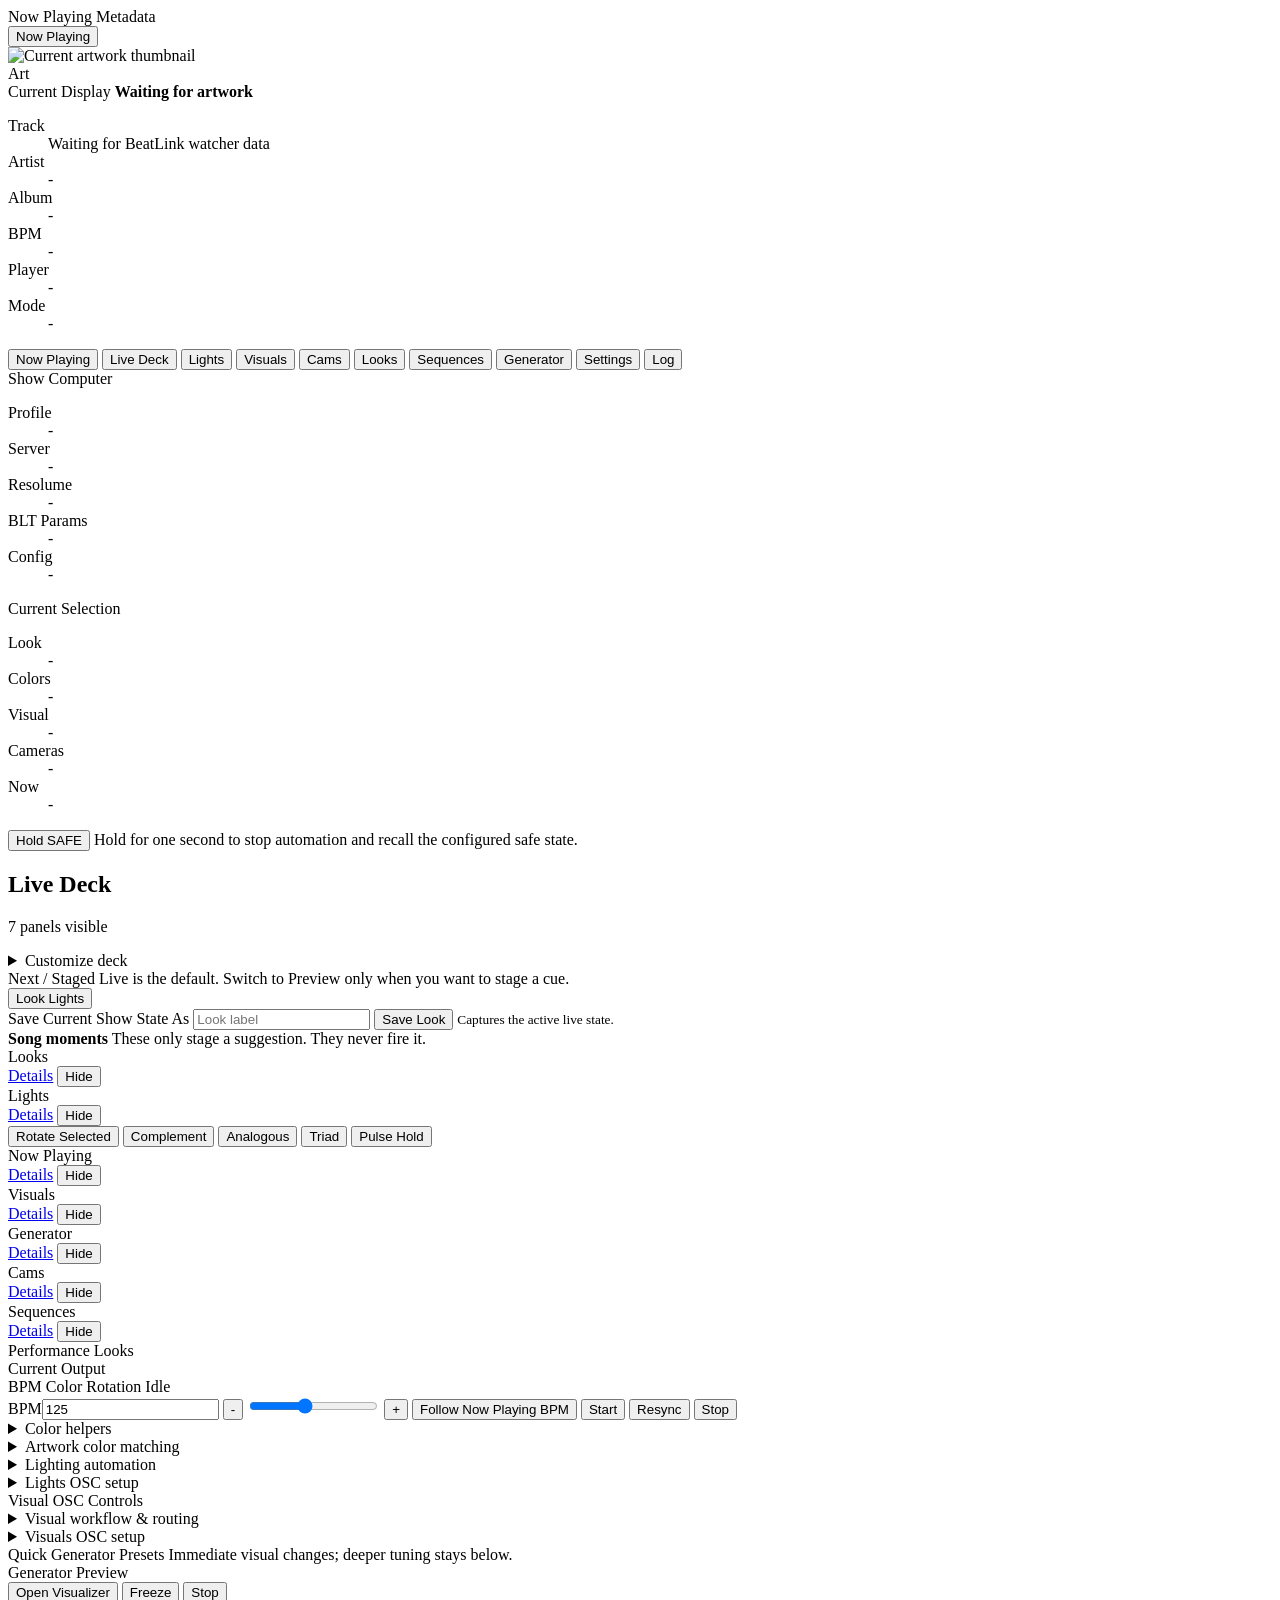
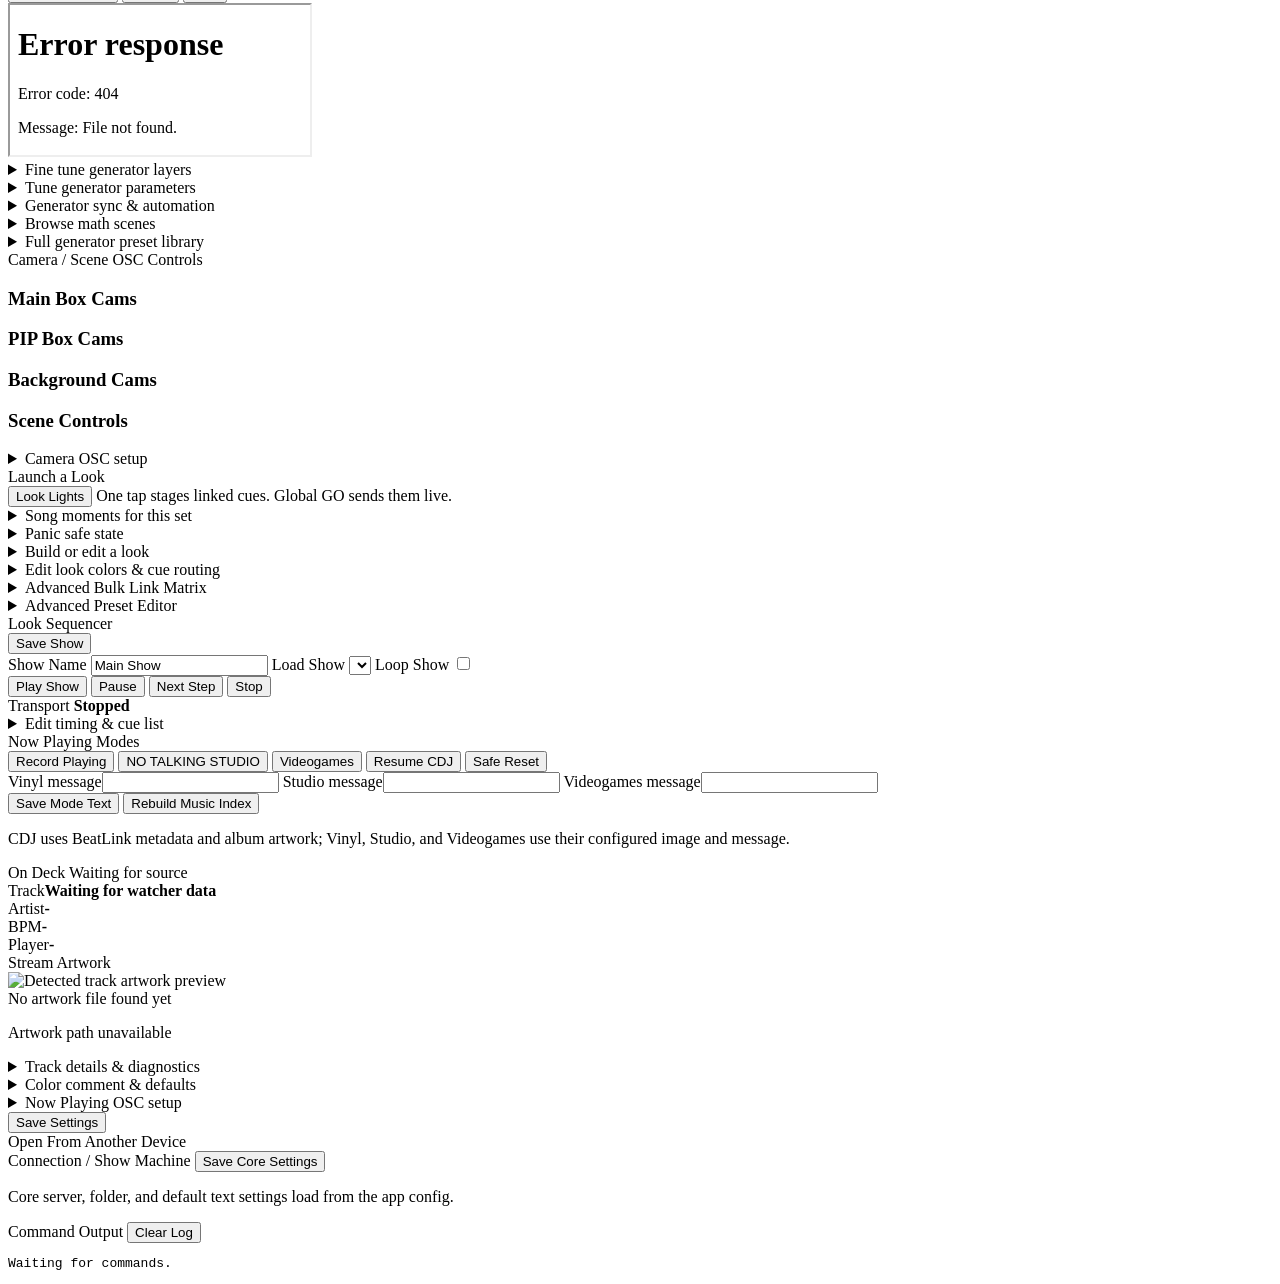
==== web/index.html @ 57fc9ccb "Initial NT Performance Hub app" ====
<!doctype html>
<html lang="en">
  <head>
    <meta charset="utf-8">
    <meta name="viewport" content="width=device-width, initial-scale=1">
    <title>NT Performance Hub</title>
    <link rel="stylesheet" href="/styles.css?v=20260711-artpal1">
  </head>
  <body>
    <main class="app">
      <header class="topbar" hidden>
        <div class="status-pill" id="connectionStatus">Connecting</div>
        <p class="muted" id="lastEvent">Waiting for command.</p>
      </header>

      <nav class="tabs" aria-label="App sections">
        <section class="panel performance-track-panel">
          <div class="panel-title">
            <span>Now Playing Metadata</span>
          </div>
          <div class="sidebar-mini-nav">
            <button class="tab-button mini-tab-button" type="button" data-section="nowPlayingSection" data-step="01">Now Playing</button>
          </div>
          <div class="now-playing-preview-row">
            <div class="mini-artwork-frame">
              <img id="previewArtworkImage" alt="Current artwork thumbnail">
              <div class="mini-empty-state" id="previewArtworkEmpty">Art</div>
            </div>
            <div class="now-playing-preview-copy">
              <span>Current Display</span>
              <strong id="perfTrackDisplay">Waiting for artwork</strong>
            </div>
          </div>
          <dl class="performance-track-grid">
            <div class="wide"><dt>Track</dt><dd id="perfTrackNowPlaying">Waiting for BeatLink watcher data</dd></div>
            <div><dt>Artist</dt><dd id="perfTrackArtist">-</dd></div>
            <div><dt>Album</dt><dd id="perfTrackAlbum">-</dd></div>
            <div><dt>BPM</dt><dd id="perfTrackBpm">-</dd></div>
            <div><dt>Player</dt><dd id="perfTrackPlayer">-</dd></div>
            <div><dt>Mode</dt><dd id="perfTrackMode">-</dd></div>
          </dl>
        </section>

        <button class="tab-button workflow-tab tablet-now-playing-tab" type="button" data-section="nowPlayingSection" data-step="01">Now Playing</button>
        <button class="tab-button workflow-tab active" type="button" data-section="liveDeckSection" data-step="02">Live Deck</button>
        <button class="tab-button workflow-tab" type="button" data-section="lightsSection" data-step="03">Lights</button>
        <button class="tab-button workflow-tab" type="button" data-section="visualsSection" data-step="04">Visuals</button>
        <button class="tab-button workflow-tab" type="button" data-section="camerasSection" data-step="05">Cams</button>
        <button class="tab-button workflow-tab" type="button" data-section="looksSection" data-step="06">Looks</button>
        <button class="tab-button workflow-tab" type="button" data-section="sequencerSection" data-step="07">Sequences</button>
        <button class="tab-button tool-tab" type="button" data-section="generatorSection">Generator</button>
        <button class="tab-button" type="button" data-section="settingsSection">Settings</button>
        <button class="tab-button" type="button" data-section="logSection">Log</button>
        <article class="panel show-status-panel">
          <div class="panel-title">
            <span>Show Computer</span>
          </div>
          <dl class="stats compact-stats">
            <div><dt>Profile</dt><dd id="connectionProfile">-</dd></div>
            <div><dt>Server</dt><dd id="serverAddress">-</dd></div>
            <div><dt>Resolume</dt><dd id="resolumeAddress">-</dd></div>
            <div><dt>BLT Params</dt><dd id="bltAddress">-</dd></div>
            <div><dt>Config</dt><dd id="configState">-</dd></div>
          </dl>
        </article>
        <article class="panel selection-status-panel">
          <div class="panel-title">
            <span>Current Selection</span>
          </div>
          <dl class="stats compact-stats">
            <div><dt>Look</dt><dd id="selectedLook">-</dd></div>
            <div><dt>Colors</dt><dd id="selectedColors">-</dd></div>
            <div><dt>Visual</dt><dd id="selectedVisual">-</dd></div>
            <div><dt>Cameras</dt><dd id="selectedCameras">-</dd></div>
            <div><dt>Now</dt><dd id="selectedNowPlaying">-</dd></div>
          </dl>
        </article>
      </nav>

      <div class="active-moment-shell" aria-label="Persistent active moment preview">
        <div id="activeMomentStrip" class="active-moment-strip" aria-label="Active moment summary"></div>
        <div class="performance-command-bar" aria-label="System confidence and safety">
          <div id="systemConfidence" class="system-confidence" aria-label="System confidence"></div>
          <button id="panicSafeButton" class="panic-safe-button" type="button" aria-describedby="panicSafeHint">Hold SAFE</button>
          <span id="panicSafeHint" class="sr-only">Hold for one second to stop automation and recall the configured safe state.</span>
        </div>
      </div>

      <section id="liveDeckSection" class="section-view active">
        <div class="live-deck-header">
          <div>
            <h2>Live Deck</h2>
            <p id="liveDeckViewSummary" class="live-deck-summary">7 panels visible</p>
          </div>
          <details class="live-deck-customize">
            <summary>Customize deck</summary>
            <div class="live-deck-controls">
              <div class="live-deck-control-group">
                <span class="live-deck-control-label">Show / hide functions</span>
                <div class="live-deck-visibility" role="group" aria-label="Show or hide Live Deck panels">
                  <label><input type="checkbox" data-live-panel-toggle="looks" checked><span>Looks</span></label>
                  <label><input type="checkbox" data-live-panel-toggle="lights" checked><span>Lights</span></label>
                  <label><input type="checkbox" data-live-panel-toggle="visuals" checked><span>Visuals</span></label>
                  <label><input type="checkbox" data-live-panel-toggle="cameras" checked><span>Cams</span></label>
                  <label><input type="checkbox" data-live-panel-toggle="sequences" checked><span>Sequences</span></label>
                  <label><input type="checkbox" data-live-panel-toggle="generator" checked><span>Generator</span></label>
                  <label><input type="checkbox" data-live-panel-toggle="now-playing" checked><span>Now</span></label>
                </div>
              </div>
            </div>
          </details>
        </div>

        <section class="panel performance-command-panel">
          <div class="panel-title">
            <span>Next / Staged</span>
            <span id="stagedCueHint" class="panel-hint">Live is the default. Switch to Preview only when you want to stage a cue.</span>
          </div>
          <div id="stagedCueLane" class="staged-cue-lane"></div>
          <div class="look-light-mode-strip" aria-label="Look lighting mode">
            <button class="small-toggle look-lights-toggle" type="button" data-look-lights-toggle>Look Lights</button>
          </div>
          <div class="live-look-capture" aria-label="Save current show state as a look">
            <label class="live-look-capture-field">
              <span>Save Current Show State As</span>
              <input id="liveDeckLookName" type="text" autocomplete="off" placeholder="Look label">
            </label>
            <button id="saveLiveDeckLook" type="button">Save Look</button>
            <small id="liveDeckSaveStatus">Captures the active live state.</small>
          </div>
          <div class="song-moment-header">
            <strong>Song moments</strong>
            <span>These only stage a suggestion. They never fire it.</span>
          </div>
          <div id="songMomentMarkers" class="song-moment-markers"></div>
        </section>


        <div class="live-deck-grid">
          <section class="panel live-deck-card live-look-card" data-live-panel-card="looks">
            <div class="panel-title">
              <span>Looks</span>
              <div class="live-card-title-actions">
                <a class="live-card-detail-link" href="#looksSection" data-section-link="looksSection">Details</a>
                <button class="live-card-hide" type="button" data-live-panel-hide="looks">Hide</button>
              </div>
            </div>
            <div id="overviewLookPreview" class="overview-look-preview"></div>
            <div id="overviewLookGrid" class="overview-look-grid"></div>
          </section>

          <section class="panel live-deck-card live-light-card" data-live-panel-card="lights">
            <div class="panel-title">
              <span>Lights</span>
              <div class="live-card-title-actions">
                <a class="live-card-detail-link" href="#lightsSection" data-section-link="lightsSection">Details</a>
                <button class="live-card-hide" type="button" data-live-panel-hide="lights">Hide</button>
              </div>
            </div>
            <div id="overviewLightState" class="overview-light-state"></div>
            <div id="overviewLightControls" class="overview-light-controls"></div>
            <div class="overview-relationship-row">
              <button type="button" data-command="rotate_colors">Rotate Selected</button>
              <button type="button" data-relationship="complement">Complement</button>
              <button type="button" data-relationship="analogous">Analogous</button>
              <button type="button" data-relationship="triad">Triad</button>
              <button type="button" id="overviewPulseHold" class="momentary-button">Pulse Hold</button>
            </div>
            <div id="overviewBpmControls" class="overview-bpm-controls"></div>
          </section>

          <section class="panel live-deck-card live-now-playing-card" data-live-panel-card="now-playing">
            <div class="panel-title">
              <span>Now Playing</span>
              <div class="live-card-title-actions">
                <a class="live-card-detail-link" href="#nowPlayingSection" data-section-link="nowPlayingSection">Details</a>
                <button class="live-card-hide" type="button" data-live-panel-hide="now-playing">Hide</button>
              </div>
            </div>
            <div id="overviewNowPlaying" class="overview-now-playing"></div>
          </section>

          <section class="panel live-deck-card live-visual-card" data-live-panel-card="visuals">
            <div class="panel-title">
              <span>Visuals</span>
              <div class="live-card-title-actions">
                <a class="live-card-detail-link" href="#visualsSection" data-section-link="visualsSection">Details</a>
                <button class="live-card-hide" type="button" data-live-panel-hide="visuals">Hide</button>
              </div>
            </div>
            <div id="overviewVisualGrid" class="overview-button-grid"></div>
          </section>

          <section class="panel live-deck-card live-generator-card" data-live-panel-card="generator">
            <div class="panel-title">
              <span>Generator</span>
              <div class="live-card-title-actions">
                <a class="live-card-detail-link" href="#generatorSection" data-section-link="generatorSection">Details</a>
                <button class="live-card-hide" type="button" data-live-panel-hide="generator">Hide</button>
              </div>
            </div>
            <div id="overviewGeneratorGrid" class="overview-generator-grid"></div>
          </section>

          <section class="panel live-deck-card live-camera-card" data-live-panel-card="cameras">
            <div class="panel-title">
              <span>Cams</span>
              <div class="live-card-title-actions">
                <a class="live-card-detail-link" href="#camerasSection" data-section-link="camerasSection">Details</a>
                <button class="live-card-hide" type="button" data-live-panel-hide="cameras">Hide</button>
              </div>
            </div>
            <div id="overviewCameraGrid" class="overview-camera-grid"></div>
          </section>

          <section class="panel live-deck-card live-sequence-card" data-live-panel-card="sequences">
            <div class="panel-title">
              <span>Sequences</span>
              <div class="live-card-title-actions">
                <a class="live-card-detail-link" href="#sequencerSection" data-section-link="sequencerSection">Details</a>
                <button class="live-card-hide" type="button" data-live-panel-hide="sequences">Hide</button>
              </div>
            </div>
            <div id="overviewSequenceTransport" class="overview-sequence-transport"></div>
          </section>
        </div>
      </section>

      <section id="lightsSection" class="section-view">
        <div class="lights-workspace">
          <aside class="lights-subpane">
            <section class="panel lights-looks-panel">
              <div class="panel-title">
                <span>Performance Looks</span>
              </div>
              <div id="presetButtons" class="button-grid preset-grid"></div>
            </section>

          </aside>

          <div class="lights-mainpane">
            <section class="panel global-light-controls">
              <div class="panel-title">
                <span>Current Output</span>
              </div>
              <div id="linkControls" class="link-controls"></div>
            </section>
            <section class="panel compact-bpm-panel">
              <div class="panel-title">
                <span>BPM Color Rotation</span>
                <span class="mini-status" id="bpmStatus">Idle</span>
              </div>
              <div id="bpmClockSummary" class="bpm-clock-summary"></div>
              <div id="bpmRotationControls" class="bpm-rotation-mount"></div>
              <div class="bpm-row">
                <label><span>BPM</span><input id="bpmInput" inputmode="decimal" value="125"></label>
                <button type="button" id="bpmDown">-</button>
                <input id="bpmSlider" class="bpm-slider" type="range" min="40" max="240" step="0.1" value="125" aria-label="BPM slider">
                <button type="button" id="bpmUp">+</button>
                <button type="button" id="bpmFollow">Follow Now Playing BPM</button>
                <button type="button" id="bpmStart">Start</button>
                <button type="button" id="bpmResync">Resync</button>
                <button type="button" id="bpmStop">Stop</button>
              </div>
              <div id="divisionButtons" class="division-grid"></div>
            </section>

            <details class="panel light-helper-panel tablet-setup-panel" data-tablet-collapse>
              <summary>Color helpers</summary>
              <div class="panel-title">
                <span>Color Relationships</span>
              </div>
              <div class="button-grid relationship-grid">
                <button type="button" data-command="rotate_colors">Rotate Selected Colors</button>
                <button type="button" data-relationship="complement">Make Complement</button>
                <button type="button" data-relationship="analogous">Make Analogous</button>
                <button type="button" data-relationship="triad">Make Triad</button>
                <button type="button" data-relationship="split-a">Split Complement A</button>
                <button type="button" data-relationship="split-b">Split Complement B</button>
              </div>
            </details>

            <details class="panel artwork-workflow-panel tablet-setup-panel" data-tablet-collapse>
              <summary>Artwork color matching</summary>
              <div class="panel-title artwork-workflow-title">
                <span>Artwork Color Match</span>
                <div class="panel-actions">
                  <button id="refreshButton" type="button">Refresh</button>
                  <button id="extractPalette" type="button">Extract Artwork</button>
                </div>
              </div>
              <div class="artwork-workspace">
                <article class="artwork-panel">
                  <div class="artwork-frame">
                    <img id="artworkImage" alt="Current artwork preview">
                    <div class="empty-state" id="artworkEmpty">No artwork file found yet</div>
                  </div>
                  <p class="muted artwork-path" id="artworkPath">Artwork path unavailable</p>
                </article>

                <article class="artwork-matcher-panel">
                  <div class="artwork-option-row">
                    <button id="keepPresetColorsToggle" type="button" class="small-toggle">Keep Preset Colors</button>
                    <button id="autoArtworkToggle" type="button" class="small-toggle">Auto Artwork Colors</button>
                  </div>
                  <div class="neutral-color-row">
                    <label class="inline-select neutral-select">
                      <span>Neutral Color 1</span>
                      <select id="neutralArtworkPrimary"></select>
                    </label>
                    <label class="inline-select neutral-select">
                      <span>Neutral Color 2</span>
                      <select id="neutralArtworkSecondary"></select>
                    </label>
                    <label class="inline-select neutral-select">
                      <span>Neutral Color 3</span>
                      <select id="neutralArtworkAccent"></select>
                    </label>
                  </div>
                  <div id="palettePreview" class="palette-preview compact-palette"></div>
                  <div class="button-grid artwork-buttons">
                    <button id="applyPalette" type="button">Apply Palette</button>
                    <button id="useCurrentColors" type="button">Save Current as Default</button>
                  </div>
                  <p class="muted" id="paletteStatus">Palette waits for current artwork.</p>
                </article>
              </div>
            </details>

            <details class="panel quick-settings-panel tablet-setup-panel" data-tablet-collapse>
              <summary>Lighting automation</summary>
              <div class="panel-title">
                <span>Automation</span>
                <button id="saveQuickSettings" type="button">Save</button>
              </div>
              <form id="quickSettingsForm" class="quick-settings-form"></form>
              <p class="muted" id="quickSettingsStatus">Performance automation mirrors the app config.</p>
            </details>

            <details class="panel local-osc-panel tablet-setup-panel" data-tablet-collapse>
              <summary>Lights OSC setup</summary>
              <div class="panel-title">
                <span>Lights OSC Settings</span>
                <button id="saveLightsOsc" type="button">Save Lights OSC</button>
              </div>
              <form id="lightsOscForm" class="local-osc-form"></form>
              <p class="muted" id="lightsOscStatus">Edit dashboard links and optional extra OSC sends here.</p>
            </details>
          </div>
        </div>

      </section>

      <section id="visualsSection" class="section-view">
        <section class="panel visual-control-panel">
          <div class="panel-title">
            <span>Visual OSC Controls</span>
          </div>
          <div id="visualCueRoute" class="cue-route-panel"></div>
          <div id="visualOpacityControl" class="visual-slider-grid"></div>
          <div id="visualNowPlayingOpacityControl" class="opacity-control now-playing-opacity-control"></div>
          <div id="visualControls" class="visual-grid"></div>
        </section>

        <details class="panel tablet-setup-panel" data-tablet-collapse>
          <summary>Visual workflow & routing</summary>
          <div class="panel-title">
            <span>Visual Workflow</span>
          </div>
          <div class="workflow-grid">
            <div>
              <strong>Open visual slots</strong>
              <span>Assign Resolume columns, clips, layers, dashboard links, or effect toggles in Settings.</span>
            </div>
            <div>
              <strong>Preset-linked visuals</strong>
              <span>Use Linked Looks to pair a lighting preset with a visual slot and camera/scene choices.</span>
            </div>
            <div>
              <strong>Tablet priority</strong>
              <span>Large buttons, no modal hunting, and one-tap launch paths for live changes.</span>
            </div>
          </div>
        </details>

        <details class="panel local-osc-panel tablet-setup-panel" data-tablet-collapse>
          <summary>Visuals OSC setup</summary>
          <div class="panel-title">
            <span>Visuals OSC Settings</span>
            <button id="saveVisualsOsc" type="button">Save Visuals OSC</button>
          </div>
          <form id="visualsOscForm" class="local-osc-form"></form>
          <p class="muted" id="visualsOscStatus">Edit visual button labels and Resolume OSC addresses here.</p>
        </details>
      </section>

      <section id="generatorSection" class="section-view">
        <section class="panel generator-quick-presets-panel">
          <div class="panel-title">
            <span>Quick Generator Presets</span>
            <span class="panel-hint">Immediate visual changes; deeper tuning stays below.</span>
          </div>
          <div id="generatorQuickPresetGrid" class="generator-quick-preset-grid"></div>
        </section>

        <div class="generator-workspace">
          <div class="generator-column generator-left-column">
            <section class="panel generator-preview-panel">
              <div class="panel-title">
                <span>Generator Preview</span>
                <div class="panel-actions">
                  <button id="openGenerativeVisualizer" type="button">Open Visualizer</button>
                  <button id="freezeGenerativeVisual" type="button">Freeze</button>
                  <button id="stopGenerativeVisual" type="button">Stop</button>
                </div>
              </div>
              <iframe id="generatorPreviewFrame" class="generator-preview-frame" title="Generative visual preview" src="/visuals/generative?embed=1"></iframe>
            </section>

            <details class="panel generator-layer-panel tablet-setup-panel" data-tablet-collapse>
              <summary>Fine tune generator layers</summary>
              <div class="panel-title">
                <span>Layer Stack</span>
              </div>
              <div id="generatorColorPreview" class="generator-color-preview"></div>
              <div id="generatorLayerStack" class="generator-layer-stack"></div>
              <p class="muted" id="generativeVisualStatus">Browser-rendered visuals follow Looks, BPM, and show state.</p>
            </details>
          </div>

          <div class="generator-column generator-right-column">
            <details class="panel generative-visual-panel tablet-setup-panel" data-tablet-collapse>
              <summary>Tune generator parameters</summary>
              <div class="panel-title">
                <span>Generator Controls</span>
              </div>
              <div id="generativeVisualControls" class="generative-visual-controls"></div>
            </details>

            <details class="panel generator-sync-panel tablet-setup-panel" data-tablet-collapse>
              <summary>Generator sync & automation</summary>
              <div class="panel-title">
                <span>Generator Sync</span>
              </div>
              <div id="generatorBpmSync" class="generator-bpm-sync"></div>
            </details>
          </div>

          <details class="panel math-scene-panel tablet-setup-panel" data-tablet-collapse>
              <summary>Browse math scenes</summary>
            <div class="panel-title">
              <span>Recommended Math Scenes</span>
              <div id="mathSceneFilters" class="math-scene-filters"></div>
            </div>
            <div id="mathSceneGallery" class="math-scene-grid"></div>
            <p class="muted" id="mathSceneStatus">Math scenes map musical intent to generator formulas and beat-aware controls.</p>
          </details>

          <details class="panel generator-preset-panel tablet-setup-panel" data-tablet-collapse>
              <summary>Full generator preset library</summary>
            <div class="panel-title">
              <span>Preset Lab</span>
            </div>
            <div id="generatorPresetGallery" class="generator-preset-grid"></div>
          </details>
        </div>
      </section>

      <section id="camerasSection" class="section-view">
        <section class="panel camera-control-panel">
          <div class="panel-title">
            <span>Camera / Scene OSC Controls</span>
          </div>
          <div id="cameraCueRoute" class="cue-route-panel"></div>
          <div class="camera-layout">
            <div>
              <h3>Main Box Cams</h3>
              <div id="mainBoxCams" class="camera-grid"></div>
              <div id="mainBoxCamOpacityControl" class="opacity-control camera-opacity-control main-box-camera-opacity-control"></div>
            </div>
            <div>
              <h3>PIP Box Cams</h3>
              <div id="pipBoxCams" class="camera-grid"></div>
              <div id="pipBoxCamOpacityControl" class="opacity-control camera-opacity-control pip-box-camera-opacity-control"></div>
            </div>
            <div>
              <h3>Background Cams</h3>
              <div id="backgroundCams" class="camera-grid"></div>
              <div id="backgroundCamOpacityControl" class="opacity-control camera-opacity-control background-camera-opacity-control"></div>
            </div>
          </div>
          <div class="scene-control-block">
            <h3>Scene Controls</h3>
            <div id="sceneControls" class="scene-grid"></div>
          </div>
        </section>

        <details class="panel local-osc-panel tablet-setup-panel" data-tablet-collapse>
          <summary>Camera OSC setup</summary>
          <div class="panel-title">
            <span>Camera OSC Settings</span>
            <button id="saveCamerasOsc" type="button">Save Camera OSC</button>
          </div>
          <form id="camerasOscForm" class="local-osc-form"></form>
          <p class="muted" id="camerasOscStatus">Edit camera, background, and scene OSC addresses here.</p>
        </details>
      </section>

      <section id="looksSection" class="section-view">
        <section class="panel look-launcher-panel">
          <div class="panel-title">
            <span>Launch a Look</span>
            <div class="look-launcher-title-actions">
              <button class="small-toggle look-lights-toggle" type="button" data-look-lights-toggle>Look Lights</button>
              <span class="panel-hint">One tap stages linked cues. Global GO sends them live.</span>
            </div>
          </div>
          <div id="lookLauncherGrid" class="look-launcher-grid"></div>
        </section>

        <details class="panel favorite-bank-editor tablet-setup-panel" data-tablet-collapse>
          <summary>Song moments for this set</summary>
          <div class="panel-title">
            <span>Song Moment Staging</span>
            <span class="panel-hint">Assign a whole look to Intro, Build, Drop, or Outro. Tapping that moment stages it; GO sends it.</span>
          </div>
          <div id="favoriteBankEditor" class="favorite-bank-editor-body"></div>
        </details>

        <details class="panel panic-safe-editor tablet-setup-panel" data-tablet-collapse>
          <summary>Panic safe state</summary>
          <div class="panel-title">
            <span>Panic Safe</span>
            <span class="panel-hint">Hold SAFE for one second to stop BPM / generator and recall this state.</span>
          </div>
          <div id="panicSafeEditor" class="panic-safe-editor-body"></div>
        </details>

        <details class="panel look-builder-panel tablet-setup-panel" data-tablet-collapse>
          <summary>Build or edit a look</summary>
          <div class="panel-title">
            <span>Look Builder</span>
            <div class="panel-actions">
              <button id="saveCurrentLook" type="button">Save Look</button>
              <button id="launchSelectedLook" type="button">Apply Look</button>
            </div>
          </div>
          <div class="look-name-row">
            <label class="field">
              <span>Look Name</span>
              <input id="lookBuilderName" type="text" placeholder="New look name">
            </label>
            <label class="inline-select save-look-select">
              <span>Load Existing</span>
            <select id="saveCurrentLookSelect"></select>
            </label>
          </div>
          <div id="lookBuilderSummary" class="look-builder-summary"></div>
          <form id="lookBuilderForm" class="look-builder-form"></form>
          <p class="muted" id="saveLookStatus">Type a look name, choose cue links, then save or stage it. Global GO sends the staged look. A new name creates a new look.</p>
        </details>

        <details class="panel linked-look-panel tablet-setup-panel" data-tablet-collapse>
          <summary>Edit look colors & cue routing</summary>
          <div class="panel-title">
            <span>Performance Looks: Lights + Cues</span>
          </div>
          <div id="presetLinks" class="preset-link-grid"></div>
        </details>

        <details class="panel advanced-look-panel">
          <summary>Advanced Bulk Link Matrix</summary>
          <div class="panel-title advanced-panel-title">
            <span>Look Link Matrix</span>
            <button id="saveLookLinks" type="button">Save Look Links</button>
          </div>
          <form id="lookLinkForm" class="look-link-form"></form>
          <p class="muted" id="lookLinksStatus">Link each look to Now Playing, visuals, cameras, and scenes.</p>
        </details>

        <details class="panel advanced-look-panel">
          <summary>Advanced Preset Editor</summary>
          <div class="panel-title advanced-panel-title">
            <span>Look Editor</span>
            <button id="savePresets" type="button">Save Preset Group</button>
          </div>
          <div id="presetGroupTabs" class="subtabs"></div>
          <div id="presetEditor" class="preset-editor"></div>
          <p class="muted" id="presetStatus">Presets and linked-look routing save to the app config.</p>
        </details>
      </section>

      <section id="sequencerSection" class="section-view">
        <section class="panel show-sequencer-panel">
          <div class="panel-title">
            <span>Look Sequencer</span>
            <div class="panel-actions">
              <button id="saveShowSequence" type="button">Save Show</button>
            </div>
          </div>
          <div id="sequenceTimingTools" class="sequence-timing-tools"></div>
          <div class="show-sequence-name-row">
            <label class="field">
              <span>Show Name</span>
              <input id="showSequenceName" type="text" value="Main Show">
            </label>
            <label class="inline-select">
              <span>Load Show</span>
              <select id="showSequenceSelect"></select>
            </label>
            <label class="quick-field quick-toggle show-loop-toggle">
              <span>Loop Show</span>
              <input id="showSequenceLoop" type="checkbox">
            </label>
          </div>
          <div class="sequence-transport">
            <button id="playShowSequence" type="button">Play Show</button>
            <button id="pauseShowSequence" type="button">Pause</button>
            <button id="nextShowSequenceStep" type="button">Next Step</button>
            <button id="stopShowSequence" type="button">Stop</button>
            <div>
              <span>Transport</span>
              <strong id="showSequenceTransport">Stopped</strong>
            </div>
          </div>
          <details class="sequence-builder-panel tablet-setup-panel" data-tablet-collapse>
            <summary>Edit timing & cue list</summary>
            <div class="sequence-composer">
            <aside class="sequence-look-bank">
              <div class="sequence-composer-title">
                <span>Cue Palette</span>
                <strong id="sequenceBankHint">Looks append</strong>
              </div>
              <div id="sequenceBankFilters" class="sequence-bank-filters"></div>
              <div id="sequenceLookBank" class="sequence-look-bank-list"></div>
            </aside>
            <section class="sequence-timeline-panel">
              <div class="sequence-composer-title">
                <span>Timeline</span>
                <strong>Build the combo</strong>
              </div>
              <div class="sequence-timeline-ruler">
                <span>Start</span>
                <span>Next cue waits from the previous cue</span>
                <span>Finish</span>
              </div>
              <div id="showSequenceRows" class="show-sequence-rows"></div>
              <button id="addSequenceStep" class="sequence-add-step" type="button">Add Empty Cue</button>
            </section>
            </div>
            <p class="muted" id="showSequenceStatus">Frame a sequence, then play it once or loop it while performing.</p>
          </details>
        </section>
      </section>

      <section id="nowPlayingSection" class="section-view">
        <section class="panel now-playing-mode-panel">
          <div class="panel-title">
            <span>Now Playing Modes</span>
          </div>
          <div class="button-grid manual-buttons">
            <button type="button" data-command="vinyl"><span id="vinylModeButtonText">Record Playing</span></button>
            <button type="button" data-command="studio"><span id="studioModeButtonText">NO TALKING STUDIO</span></button>
            <button type="button" data-command="videogame"><span id="videogameModeButtonText">Videogames</span></button>
            <button type="button" data-command="resume">Resume CDJ</button>
            <button type="button" data-command="safe_reset">Safe Reset</button>
          </div>
          <div id="nowPlayingOpacityControl" class="opacity-control now-playing-opacity-control"></div>
          <form id="manualModeForm" class="manual-mode-form">
            <label><span>Vinyl message</span><input id="vinylTrackText" name="vinyl_track_text" type="text" autocomplete="off"></label>
            <label><span>Studio message</span><input id="studioTrackText" name="studio_track_text" type="text" autocomplete="off"></label>
            <label><span>Videogames message</span><input id="videogameTrackText" name="videogame_track_text" type="text" autocomplete="off"></label>
            <div class="manual-mode-actions">
              <button id="saveManualModeText" type="button">Save Mode Text</button>
              <button id="rebuildMusicIndex" type="button">Rebuild Music Index</button>
            </div>
          </form>
          <p class="muted" id="manualModeStatus">CDJ uses BeatLink metadata and album artwork; Vinyl, Studio, and Videogames use their configured image and message.</p>
        </section>

        <section class="panel now-playing-live-summary">
          <div class="panel-title">
            <span>On Deck</span>
            <span class="panel-hint" id="liveTrackMode">Waiting for source</span>
          </div>
          <div class="now-playing-live-grid">
            <div class="now-playing-live-title"><span>Track</span><strong id="liveTrackNowPlaying">Waiting for watcher data</strong></div>
            <div><span>Artist</span><strong id="liveTrackArtist">-</strong></div>
            <div><span>BPM</span><strong id="liveTrackBpm">-</strong></div>
            <div><span>Player</span><strong id="liveTrackPlayer">-</strong></div>
          </div>
        </section>

        <section class="track-layout">
        <section class="panel track-artwork-panel">
          <div class="panel-title">
            <span>Stream Artwork</span>
          </div>
          <div class="artwork-frame track-artwork-frame">
            <img id="trackArtworkImage" alt="Detected track artwork preview">
            <div class="empty-state" id="trackArtworkEmpty">No artwork file found yet</div>
          </div>
          <p class="muted" id="trackArtworkPath">Artwork path unavailable</p>
        </section>

        <details class="panel track-diagnostics-panel tablet-setup-panel" data-tablet-collapse><summary>Track details & diagnostics</summary>
          <div class="panel-title">
            <span>Stream Metadata</span>
          </div>
          <dl class="track-meta-grid">
            <div><dt>Now Playing</dt><dd id="trackNowPlaying">Waiting for watcher data</dd></div>
            <div><dt>Title</dt><dd id="trackTitle">-</dd></div>
            <div><dt>Artist</dt><dd id="trackArtist">-</dd></div>
            <div><dt>Album</dt><dd id="trackAlbum">-</dd></div>
            <div><dt>BPM</dt><dd id="trackBpm">-</dd></div>
            <div><dt>Player</dt><dd id="trackPlayer">-</dd></div>
            <div><dt>Device</dt><dd id="trackDevice">-</dd></div>
            <div><dt>Matched File</dt><dd id="trackMatchedFile">-</dd></div>
            <div><dt>Track Comment Found</dt><dd id="trackCommentFound">-</dd></div>
            <div><dt>Parsed Values</dt><dd id="trackParsedValues">-</dd></div>
            <div><dt>Missing Color Values</dt><dd id="trackMissingValues">-</dd></div>
            <div><dt>Applied From</dt><dd id="trackAppliedFrom">-</dd></div>
            <div><dt>Auto Send</dt><dd id="trackAutoSend">-</dd></div>
            <div><dt>Daily Log</dt><dd id="trackDailyLog">-</dd></div>
          </dl>
        </details>
        </section>
        <details class="panel tablet-setup-panel" data-tablet-collapse>
          <summary>Color comment & defaults</summary>
          <div class="panel-title">
            <span>Color Comment for MP3</span>
            <div class="panel-actions">
              <button id="trackUseCurrentColors" type="button">Save Current Output as Default</button>
              <button id="trackCopyColorComment" type="button">Copy</button>
            </div>
          </div>
          <div class="comment-box" id="trackColorComment">-</div>
        </details>

        <details class="panel local-osc-panel tablet-setup-panel" data-tablet-collapse>
          <summary>Now Playing OSC setup</summary>
          <div class="panel-title">
            <span>Now Playing OSC Settings</span>
            <button id="saveNowPlayingOsc" type="button">Save Now Playing OSC</button>
          </div>
          <form id="nowPlayingOscForm" class="local-osc-form"></form>
          <p class="muted" id="nowPlayingOscStatus">Edit stream text, BLT, and metadata OSC outputs here.</p>
        </details>
      </section>

      <section id="settingsSection" class="section-view">
        <button id="saveSettingsSticky" class="settings-sticky-save" type="button">Save Settings</button>
        <section class="panel">
          <div class="panel-title">
            <span>Open From Another Device</span>
          </div>
          <div id="remoteUrls" class="remote-list"></div>
        </section>

        <section class="panel">
          <div class="panel-title">
            <span>Connection / Show Machine</span>
            <button id="saveSettings" type="button">Save Core Settings</button>
          </div>
          <form id="settingsForm" class="settings-form"></form>
          <p class="muted" id="settingsStatus">Core server, folder, and default text settings load from the app config.</p>
        </section>
      </section>

      <section id="logSection" class="section-view">
        <section class="panel">
          <div class="panel-title">
            <span>Command Output</span>
            <button id="clearLog" type="button">Clear Log</button>
          </div>
          <pre id="commandLog" class="command-log">Waiting for commands.</pre>
        </section>
      </section>
    </main>

    <script src="/app.js?v=20260711-artpal1"></script>
  </body>
</html>
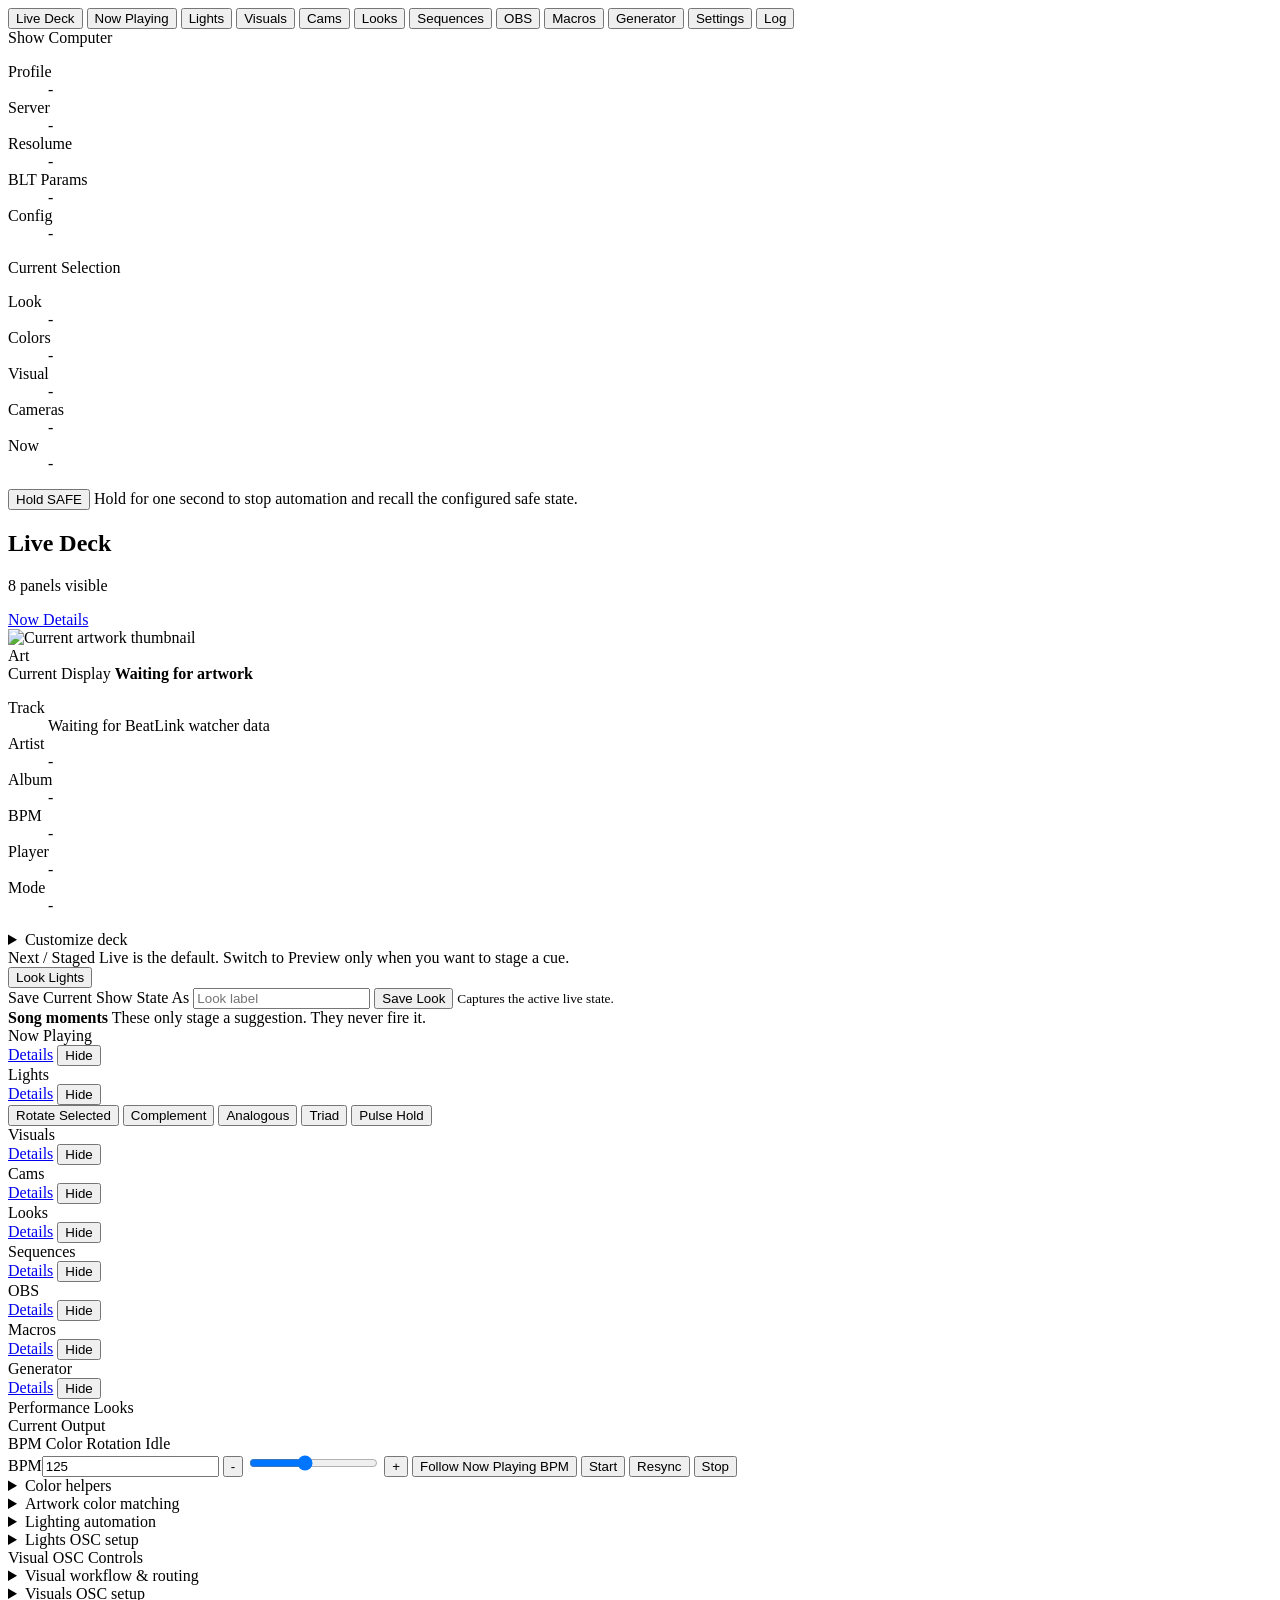
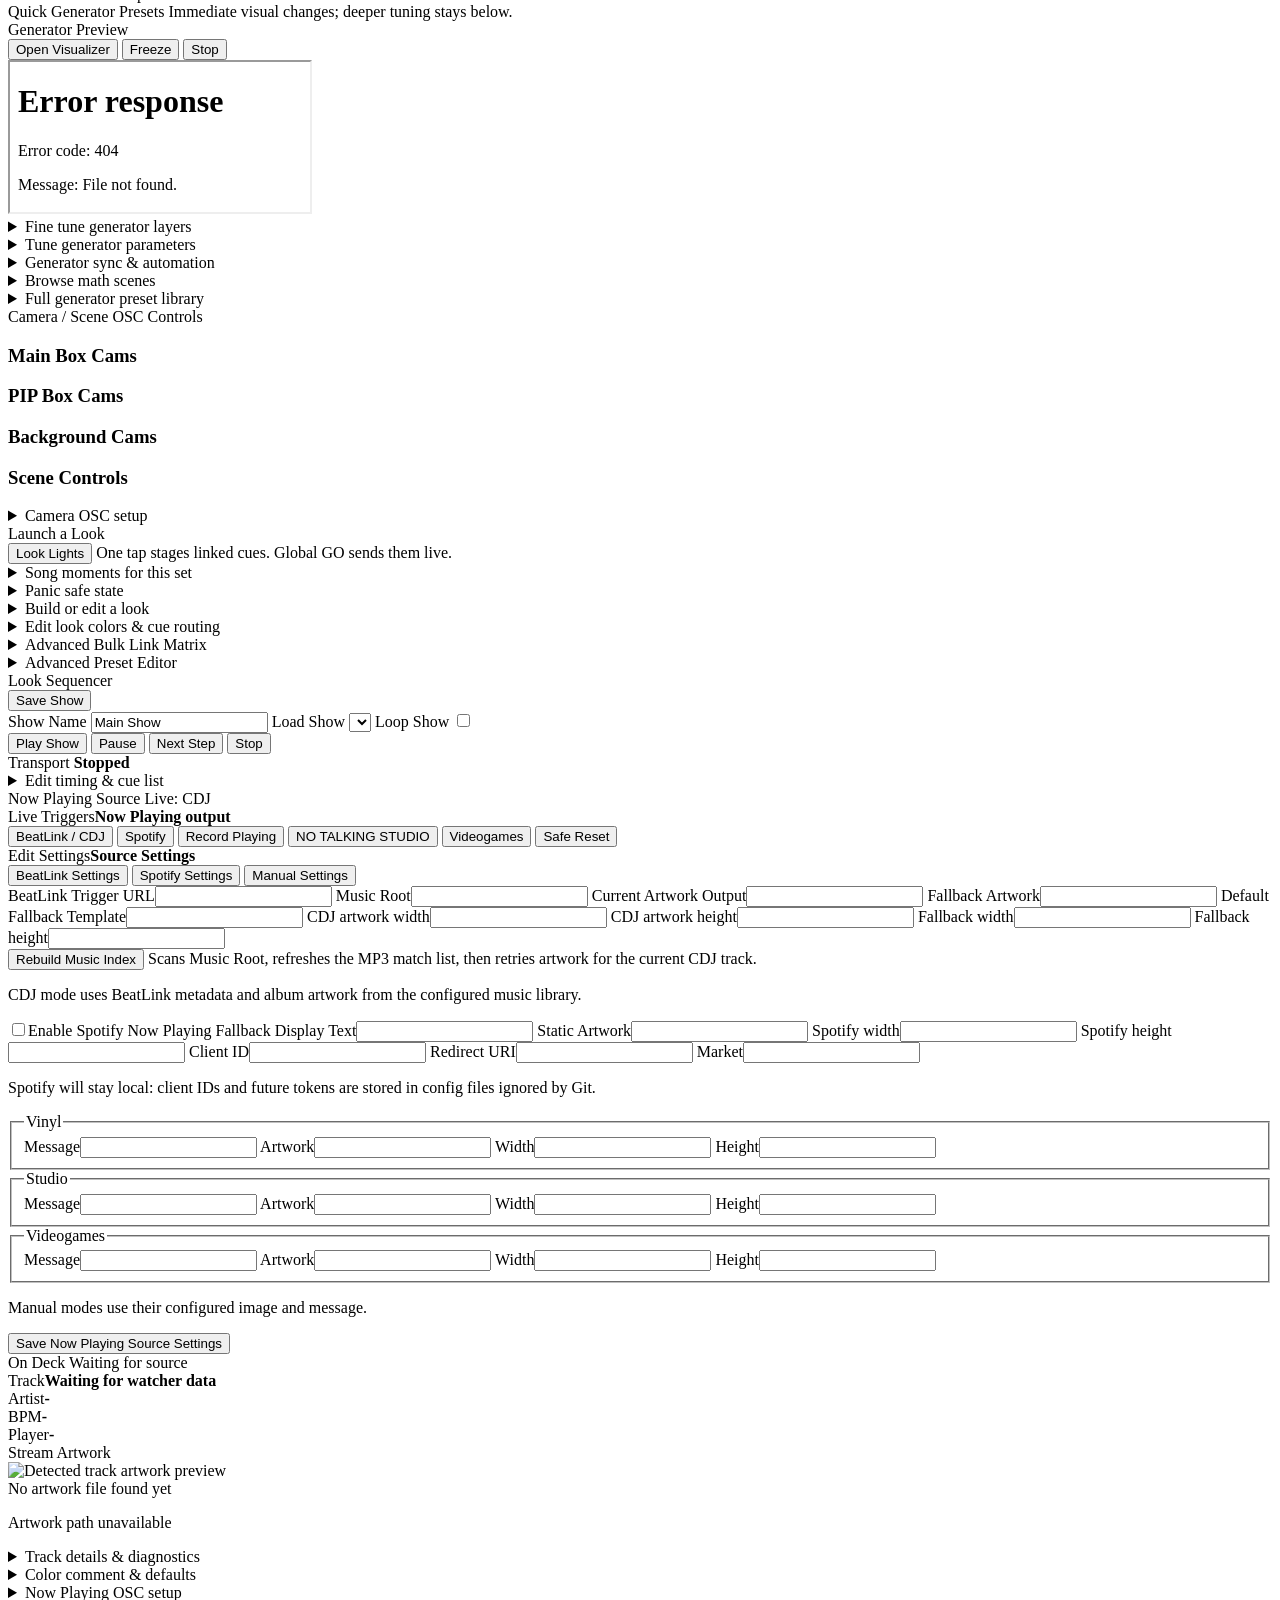
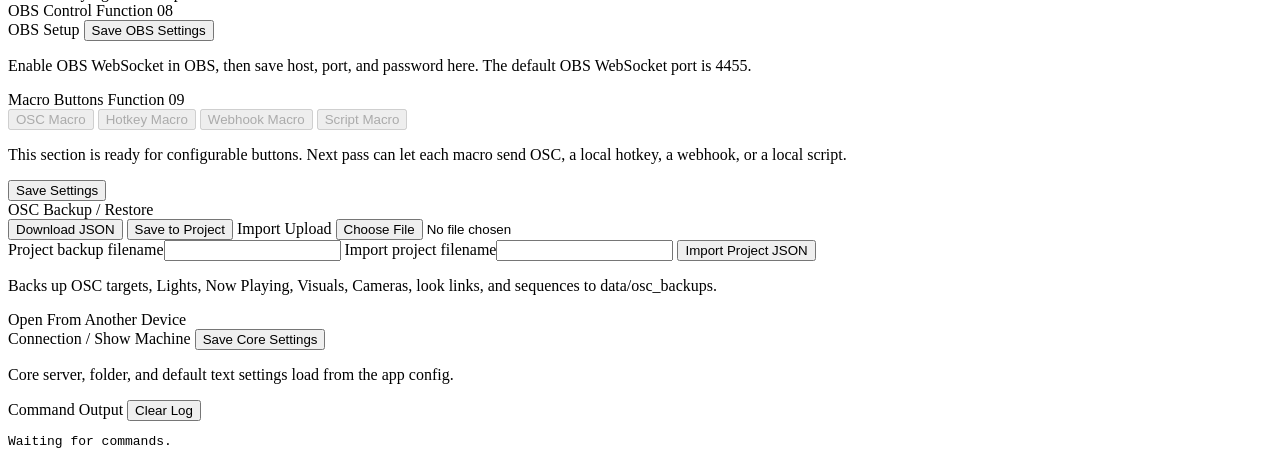
==== commit 1e5b27e9: "Update NT Performance Hub" ====
--- a/web/index.html
+++ b/web/index.html
@@ -4,7 +4,7 @@
     <meta charset="utf-8">
     <meta name="viewport" content="width=device-width, initial-scale=1">
     <title>NT Performance Hub</title>
-    <link rel="stylesheet" href="/styles.css?v=20260711-artpal1">
+    <link rel="stylesheet" href="/styles.css?v=20260713-visual-layer-off-rows">
   </head>
   <body>
     <main class="app">
@@ -14,41 +14,16 @@
       </header>
 
       <nav class="tabs" aria-label="App sections">
-        <section class="panel performance-track-panel">
-          <div class="panel-title">
-            <span>Now Playing Metadata</span>
-          </div>
-          <div class="sidebar-mini-nav">
-            <button class="tab-button mini-tab-button" type="button" data-section="nowPlayingSection" data-step="01">Now Playing</button>
-          </div>
-          <div class="now-playing-preview-row">
-            <div class="mini-artwork-frame">
-              <img id="previewArtworkImage" alt="Current artwork thumbnail">
-              <div class="mini-empty-state" id="previewArtworkEmpty">Art</div>
-            </div>
-            <div class="now-playing-preview-copy">
-              <span>Current Display</span>
-              <strong id="perfTrackDisplay">Waiting for artwork</strong>
-            </div>
-          </div>
-          <dl class="performance-track-grid">
-            <div class="wide"><dt>Track</dt><dd id="perfTrackNowPlaying">Waiting for BeatLink watcher data</dd></div>
-            <div><dt>Artist</dt><dd id="perfTrackArtist">-</dd></div>
-            <div><dt>Album</dt><dd id="perfTrackAlbum">-</dd></div>
-            <div><dt>BPM</dt><dd id="perfTrackBpm">-</dd></div>
-            <div><dt>Player</dt><dd id="perfTrackPlayer">-</dd></div>
-            <div><dt>Mode</dt><dd id="perfTrackMode">-</dd></div>
-          </dl>
-        </section>
-
-        <button class="tab-button workflow-tab tablet-now-playing-tab" type="button" data-section="nowPlayingSection" data-step="01">Now Playing</button>
-        <button class="tab-button workflow-tab active" type="button" data-section="liveDeckSection" data-step="02">Live Deck</button>
+        <button class="tab-button workflow-tab active" type="button" data-section="liveDeckSection" data-step="01">Live Deck</button>
+        <button class="tab-button workflow-tab tablet-now-playing-tab" type="button" data-section="nowPlayingSection" data-step="02">Now Playing</button>
         <button class="tab-button workflow-tab" type="button" data-section="lightsSection" data-step="03">Lights</button>
         <button class="tab-button workflow-tab" type="button" data-section="visualsSection" data-step="04">Visuals</button>
         <button class="tab-button workflow-tab" type="button" data-section="camerasSection" data-step="05">Cams</button>
         <button class="tab-button workflow-tab" type="button" data-section="looksSection" data-step="06">Looks</button>
         <button class="tab-button workflow-tab" type="button" data-section="sequencerSection" data-step="07">Sequences</button>
-        <button class="tab-button tool-tab" type="button" data-section="generatorSection">Generator</button>
+        <button class="tab-button workflow-tab" type="button" data-section="obsSection" data-step="08">OBS</button>
+        <button class="tab-button workflow-tab" type="button" data-section="macrosSection" data-step="09">Macros</button>
+        <button class="tab-button workflow-tab" type="button" data-section="generatorSection" data-step="10">Generator</button>
         <button class="tab-button" type="button" data-section="settingsSection">Settings</button>
         <button class="tab-button" type="button" data-section="logSection">Log</button>
         <article class="panel show-status-panel">
@@ -88,23 +63,47 @@
 
       <section id="liveDeckSection" class="section-view active">
         <div class="live-deck-header">
-          <div>
-            <h2>Live Deck</h2>
-            <p id="liveDeckViewSummary" class="live-deck-summary">7 panels visible</p>
-          </div>
+          <div class="live-deck-heading">
+            <div>
+              <h2>Live Deck</h2>
+              <p id="liveDeckViewSummary" class="live-deck-summary">8 panels visible</p>
+            </div>
+            <a class="live-card-detail-link live-header-detail-link" href="#nowPlayingSection" data-section-link="nowPlayingSection">Now Details</a>
+          </div>
+          <section class="panel live-deck-track-panel" aria-label="Now playing summary">
+            <div class="now-playing-preview-row">
+              <div class="mini-artwork-frame">
+                <img id="previewArtworkImage" alt="Current artwork thumbnail">
+                <div class="mini-empty-state" id="previewArtworkEmpty">Art</div>
+              </div>
+              <div class="now-playing-preview-copy">
+                <span>Current Display</span>
+                <strong id="perfTrackDisplay">Waiting for artwork</strong>
+              </div>
+            </div>
+            <dl class="performance-track-grid">
+              <div class="wide"><dt>Track</dt><dd id="perfTrackNowPlaying">Waiting for BeatLink watcher data</dd></div>
+              <div><dt>Artist</dt><dd id="perfTrackArtist">-</dd></div>
+              <div><dt>Album</dt><dd id="perfTrackAlbum">-</dd></div>
+              <div><dt>BPM</dt><dd id="perfTrackBpm">-</dd></div>
+              <div><dt>Player</dt><dd id="perfTrackPlayer">-</dd></div>
+              <div><dt>Mode</dt><dd id="perfTrackMode">-</dd></div>
+            </dl>
+          </section>
           <details class="live-deck-customize">
             <summary>Customize deck</summary>
             <div class="live-deck-controls">
               <div class="live-deck-control-group">
                 <span class="live-deck-control-label">Show / hide functions</span>
                 <div class="live-deck-visibility" role="group" aria-label="Show or hide Live Deck panels">
-                  <label><input type="checkbox" data-live-panel-toggle="looks" checked><span>Looks</span></label>
-                  <label><input type="checkbox" data-live-panel-toggle="lights" checked><span>Lights</span></label>
+                                    <label><input type="checkbox" data-live-panel-toggle="lights" checked><span>Lights</span></label>
                   <label><input type="checkbox" data-live-panel-toggle="visuals" checked><span>Visuals</span></label>
                   <label><input type="checkbox" data-live-panel-toggle="cameras" checked><span>Cams</span></label>
+                  <label><input type="checkbox" data-live-panel-toggle="looks" checked><span>Looks</span></label>
                   <label><input type="checkbox" data-live-panel-toggle="sequences" checked><span>Sequences</span></label>
+                  <label><input type="checkbox" data-live-panel-toggle="obs" checked><span>OBS</span></label>
+                  <label><input type="checkbox" data-live-panel-toggle="macros" checked><span>Macros</span></label>
                   <label><input type="checkbox" data-live-panel-toggle="generator" checked><span>Generator</span></label>
-                  <label><input type="checkbox" data-live-panel-toggle="now-playing" checked><span>Now</span></label>
                 </div>
               </div>
             </div>
@@ -137,19 +136,18 @@
 
 
         <div class="live-deck-grid">
-          <section class="panel live-deck-card live-look-card" data-live-panel-card="looks">
-            <div class="panel-title">
-              <span>Looks</span>
+          <section class="panel live-deck-card live-now-playing-card" data-live-panel-card="now-playing">
+            <div class="panel-title">
+              <span>Now Playing</span>
               <div class="live-card-title-actions">
-                <a class="live-card-detail-link" href="#looksSection" data-section-link="looksSection">Details</a>
-                <button class="live-card-hide" type="button" data-live-panel-hide="looks">Hide</button>
-              </div>
-            </div>
-            <div id="overviewLookPreview" class="overview-look-preview"></div>
-            <div id="overviewLookGrid" class="overview-look-grid"></div>
+                <a class="live-card-detail-link" href="#nowPlayingSection" data-section-link="nowPlayingSection">Details</a>
+                <button class="live-card-hide" type="button" data-live-panel-hide="now-playing">Hide</button>
+              </div>
+            </div>
+            <div id="overviewNowPlaying" class="overview-now-playing"></div>
           </section>
 
-          <section class="panel live-deck-card live-light-card" data-live-panel-card="lights">
+<section class="panel live-deck-card live-light-card" data-live-panel-card="lights">
             <div class="panel-title">
               <span>Lights</span>
               <div class="live-card-title-actions">
@@ -169,18 +167,7 @@
             <div id="overviewBpmControls" class="overview-bpm-controls"></div>
           </section>
 
-          <section class="panel live-deck-card live-now-playing-card" data-live-panel-card="now-playing">
-            <div class="panel-title">
-              <span>Now Playing</span>
-              <div class="live-card-title-actions">
-                <a class="live-card-detail-link" href="#nowPlayingSection" data-section-link="nowPlayingSection">Details</a>
-                <button class="live-card-hide" type="button" data-live-panel-hide="now-playing">Hide</button>
-              </div>
-            </div>
-            <div id="overviewNowPlaying" class="overview-now-playing"></div>
-          </section>
-
-          <section class="panel live-deck-card live-visual-card" data-live-panel-card="visuals">
+<section class="panel live-deck-card live-visual-card" data-live-panel-card="visuals">
             <div class="panel-title">
               <span>Visuals</span>
               <div class="live-card-title-actions">
@@ -191,7 +178,63 @@
             <div id="overviewVisualGrid" class="overview-button-grid"></div>
           </section>
 
-          <section class="panel live-deck-card live-generator-card" data-live-panel-card="generator">
+<section class="panel live-deck-card live-camera-card" data-live-panel-card="cameras">
+            <div class="panel-title">
+              <span>Cams</span>
+              <div class="live-card-title-actions">
+                <a class="live-card-detail-link" href="#camerasSection" data-section-link="camerasSection">Details</a>
+                <button class="live-card-hide" type="button" data-live-panel-hide="cameras">Hide</button>
+              </div>
+            </div>
+            <div id="overviewCameraGrid" class="overview-camera-grid"></div>
+          </section>
+
+<section class="panel live-deck-card live-look-card" data-live-panel-card="looks">
+            <div class="panel-title">
+              <span>Looks</span>
+              <div class="live-card-title-actions">
+                <a class="live-card-detail-link" href="#looksSection" data-section-link="looksSection">Details</a>
+                <button class="live-card-hide" type="button" data-live-panel-hide="looks">Hide</button>
+              </div>
+            </div>
+            <div id="overviewLookPreview" class="overview-look-preview"></div>
+            <div id="overviewLookGrid" class="overview-look-grid"></div>
+          </section>
+
+<section class="panel live-deck-card live-sequence-card" data-live-panel-card="sequences">
+            <div class="panel-title">
+              <span>Sequences</span>
+              <div class="live-card-title-actions">
+                <a class="live-card-detail-link" href="#sequencerSection" data-section-link="sequencerSection">Details</a>
+                <button class="live-card-hide" type="button" data-live-panel-hide="sequences">Hide</button>
+              </div>
+            </div>
+            <div id="overviewSequenceTransport" class="overview-sequence-transport"></div>
+          </section>
+
+<section class="panel live-deck-card live-obs-card" data-live-panel-card="obs">
+            <div class="panel-title">
+              <span>OBS</span>
+              <div class="live-card-title-actions">
+                <a class="live-card-detail-link" href="#obsSection" data-section-link="obsSection">Details</a>
+                <button class="live-card-hide" type="button" data-live-panel-hide="obs">Hide</button>
+              </div>
+            </div>
+            <div id="overviewObsControls" class="overview-obs-controls"></div>
+          </section>
+
+<section class="panel live-deck-card live-macro-card" data-live-panel-card="macros">
+            <div class="panel-title">
+              <span>Macros</span>
+              <div class="live-card-title-actions">
+                <a class="live-card-detail-link" href="#macrosSection" data-section-link="macrosSection">Details</a>
+                <button class="live-card-hide" type="button" data-live-panel-hide="macros">Hide</button>
+              </div>
+            </div>
+            <div id="overviewMacroButtons" class="overview-macro-buttons"></div>
+          </section>
+
+<section class="panel live-deck-card live-generator-card" data-live-panel-card="generator">
             <div class="panel-title">
               <span>Generator</span>
               <div class="live-card-title-actions">
@@ -200,28 +243,6 @@
               </div>
             </div>
             <div id="overviewGeneratorGrid" class="overview-generator-grid"></div>
-          </section>
-
-          <section class="panel live-deck-card live-camera-card" data-live-panel-card="cameras">
-            <div class="panel-title">
-              <span>Cams</span>
-              <div class="live-card-title-actions">
-                <a class="live-card-detail-link" href="#camerasSection" data-section-link="camerasSection">Details</a>
-                <button class="live-card-hide" type="button" data-live-panel-hide="cameras">Hide</button>
-              </div>
-            </div>
-            <div id="overviewCameraGrid" class="overview-camera-grid"></div>
-          </section>
-
-          <section class="panel live-deck-card live-sequence-card" data-live-panel-card="sequences">
-            <div class="panel-title">
-              <span>Sequences</span>
-              <div class="live-card-title-actions">
-                <a class="live-card-detail-link" href="#sequencerSection" data-section-link="sequencerSection">Details</a>
-                <button class="live-card-hide" type="button" data-live-panel-hide="sequences">Hide</button>
-              </div>
-            </div>
-            <div id="overviewSequenceTransport" class="overview-sequence-transport"></div>
           </section>
         </div>
       </section>
@@ -334,6 +355,7 @@
                 <button id="saveQuickSettings" type="button">Save</button>
               </div>
               <form id="quickSettingsForm" class="quick-settings-form"></form>
+              <p class="muted automation-note">Look Lights lets performance looks change lighting. Auto Artwork Colors, below, can still take color control again when new artwork arrives.</p>
               <p class="muted" id="quickSettingsStatus">Performance automation mirrors the app config.</p>
             </details>
 
@@ -654,30 +676,94 @@
       </section>
 
       <section id="nowPlayingSection" class="section-view">
-        <section class="panel now-playing-mode-panel">
-          <div class="panel-title">
-            <span>Now Playing Modes</span>
-          </div>
-          <div class="button-grid manual-buttons">
-            <button type="button" data-command="vinyl"><span id="vinylModeButtonText">Record Playing</span></button>
-            <button type="button" data-command="studio"><span id="studioModeButtonText">NO TALKING STUDIO</span></button>
-            <button type="button" data-command="videogame"><span id="videogameModeButtonText">Videogames</span></button>
-            <button type="button" data-command="resume">Resume CDJ</button>
-            <button type="button" data-command="safe_reset">Safe Reset</button>
-          </div>
-          <div id="nowPlayingOpacityControl" class="opacity-control now-playing-opacity-control"></div>
-          <form id="manualModeForm" class="manual-mode-form">
-            <label><span>Vinyl message</span><input id="vinylTrackText" name="vinyl_track_text" type="text" autocomplete="off"></label>
-            <label><span>Studio message</span><input id="studioTrackText" name="studio_track_text" type="text" autocomplete="off"></label>
-            <label><span>Videogames message</span><input id="videogameTrackText" name="videogame_track_text" type="text" autocomplete="off"></label>
-            <div class="manual-mode-actions">
-              <button id="saveManualModeText" type="button">Save Mode Text</button>
-              <button id="rebuildMusicIndex" type="button">Rebuild Music Index</button>
-            </div>
-          </form>
-          <p class="muted" id="manualModeStatus">CDJ uses BeatLink metadata and album artwork; Vinyl, Studio, and Videogames use their configured image and message.</p>
-        </section>
-
+        <section class="panel now-playing-source-panel">
+          <div class="panel-title">
+            <span>Now Playing Source</span>
+            <span class="panel-hint" id="nowPlayingSourceStatus">Live: CDJ</span>
+          </div>
+          <div class="now-playing-command-box">
+            <div class="source-block-title"><span>Live Triggers</span><strong>Now Playing output</strong></div>
+            <div class="button-grid manual-buttons now-playing-action-grid">
+            <button type="button" data-command="resume" data-now-playing-action-source="beatlink">BeatLink / CDJ</button>
+            <button type="button" data-command="spotify" data-now-playing-action-source="spotify">Spotify</button>
+            <button type="button" data-command="vinyl" data-now-playing-action-source="manual"><span id="vinylModeButtonText">Record Playing</span></button>
+            <button type="button" data-command="studio" data-now-playing-action-source="manual"><span id="studioModeButtonText">NO TALKING STUDIO</span></button>
+            <button type="button" data-command="videogame" data-now-playing-action-source="manual"><span id="videogameModeButtonText">Videogames</span></button>
+            <button type="button" data-command="safe_reset" data-now-playing-action-source="beatlink">Safe Reset</button>
+            </div>
+          </div>
+          <div class="now-playing-edit-box">
+            <div class="source-block-title"><span>Edit Settings</span><strong id="nowPlayingSettingsLabel">Source Settings</strong></div>
+            <div id="nowPlayingSourceTabs" class="now-playing-source-tabs">
+            <button type="button" data-now-playing-source="beatlink">BeatLink Settings</button>
+            <button type="button" data-now-playing-source="spotify">Spotify Settings</button>
+            <button type="button" data-now-playing-source="manual">Manual Settings</button>
+          </div>
+          <div class="now-playing-source-panels">
+            <div class="now-playing-source-panel-body" data-now-playing-panel="beatlink">
+              <div id="nowPlayingOpacityControl" class="opacity-control now-playing-opacity-control"></div>
+              <form id="beatlinkSourceForm" class="source-settings-form">
+                <label><span>BeatLink Trigger URL</span><input id="beatlinkParamsUrl" name="blt_params_url" type="text" autocomplete="off"></label>
+                <label><span>Music Root</span><input id="musicRoot" name="music_root" type="text" autocomplete="off"></label>
+                <label><span>Current Artwork Output</span><input id="artworkOutputPath" name="artwork_output" type="text" autocomplete="off"></label>
+                <label><span>Fallback Artwork</span><input id="fallbackArtworkPath" name="fallback_artwork_path" type="text" autocomplete="off"></label>
+                <label><span>Default Fallback Template</span><input id="defaultFallbackTemplate" name="default_fallback_template" type="text" autocomplete="off"></label>
+                <label><span>CDJ artwork width</span><input id="cdjArtworkWidth" name="cdj_artwork_width" type="number" min="1" autocomplete="off"></label>
+                <label><span>CDJ artwork height</span><input id="cdjArtworkHeight" name="cdj_artwork_height" type="number" min="1" autocomplete="off"></label>
+                <label><span>Fallback width</span><input id="fallbackArtworkWidth" name="fallback_artwork_width" type="number" min="1" autocomplete="off"></label>
+                <label><span>Fallback height</span><input id="fallbackArtworkHeight" name="fallback_artwork_height" type="number" min="1" autocomplete="off"></label>
+              </form>
+              <div class="source-action-row source-action-row-index">
+                <button id="rebuildMusicIndex" type="button">Rebuild Music Index</button>
+                <span>Scans Music Root, refreshes the MP3 match list, then retries artwork for the current CDJ track.</span>
+              </div>
+              <p class="muted" id="beatlinkSourceStatus">CDJ mode uses BeatLink metadata and album artwork from the configured music library.</p>
+            </div>
+            <div class="now-playing-source-panel-body" data-now-playing-panel="spotify">
+              <form id="spotifySourceForm" class="source-settings-form spotify-source-form">
+                <label class="source-check"><input id="spotifyEnabled" name="spotify_enabled" type="checkbox"><span>Enable Spotify Now Playing</span></label>
+                <label><span>Fallback Display Text</span><input id="spotifyTrackText" name="spotify_track_text" type="text" autocomplete="off"></label>
+                <label><span>Static Artwork</span><input id="spotifyArtworkPath" name="spotify_artwork_path" type="text" autocomplete="off"></label>
+                <label><span>Spotify width</span><input id="spotifyArtworkWidth" name="spotify_artwork_width" type="number" min="1" autocomplete="off"></label>
+                <label><span>Spotify height</span><input id="spotifyArtworkHeight" name="spotify_artwork_height" type="number" min="1" autocomplete="off"></label>
+                <label><span>Client ID</span><input id="spotifyClientId" name="spotify_client_id" type="text" autocomplete="off"></label>
+                <label><span>Redirect URI</span><input id="spotifyRedirectUri" name="spotify_redirect_uri" type="text" autocomplete="off"></label>
+                <label><span>Market</span><input id="spotifyMarket" name="spotify_market" type="text" autocomplete="off"></label>
+              </form>
+              <p class="muted" id="spotifyAuthStatus">Spotify will stay local: client IDs and future tokens are stored in config files ignored by Git.</p>
+            </div>
+            <div class="now-playing-source-panel-body" data-now-playing-panel="manual">
+              <form id="manualModeForm" class="manual-mode-form manual-mode-groups">
+                <fieldset class="manual-mode-group">
+                  <legend>Vinyl</legend>
+                  <label><span>Message</span><input id="vinylTrackText" name="vinyl_track_text" type="text" autocomplete="off"></label>
+                  <label><span>Artwork</span><input id="vinylArtworkPath" name="vinyl_logo_path" type="text" autocomplete="off"></label>
+                  <label><span>Width</span><input id="vinylArtworkWidth" name="vinyl_artwork_width" type="number" min="1" autocomplete="off"></label>
+                  <label><span>Height</span><input id="vinylArtworkHeight" name="vinyl_artwork_height" type="number" min="1" autocomplete="off"></label>
+                </fieldset>
+                <fieldset class="manual-mode-group">
+                  <legend>Studio</legend>
+                  <label><span>Message</span><input id="studioTrackText" name="studio_track_text" type="text" autocomplete="off"></label>
+                  <label><span>Artwork</span><input id="studioArtworkPath" name="studio_artwork_path" type="text" autocomplete="off"></label>
+                  <label><span>Width</span><input id="studioArtworkWidth" name="studio_artwork_width" type="number" min="1" autocomplete="off"></label>
+                  <label><span>Height</span><input id="studioArtworkHeight" name="studio_artwork_height" type="number" min="1" autocomplete="off"></label>
+                </fieldset>
+                <fieldset class="manual-mode-group">
+                  <legend>Videogames</legend>
+                  <label><span>Message</span><input id="videogameTrackText" name="videogame_track_text" type="text" autocomplete="off"></label>
+                  <label><span>Artwork</span><input id="videogameArtworkPath" name="videogame_artwork_path" type="text" autocomplete="off"></label>
+                  <label><span>Width</span><input id="videogameArtworkWidth" name="videogame_artwork_width" type="number" min="1" autocomplete="off"></label>
+                  <label><span>Height</span><input id="videogameArtworkHeight" name="videogame_artwork_height" type="number" min="1" autocomplete="off"></label>
+                </fieldset>
+              </form>
+              <p class="muted" id="manualModeStatus">Manual modes use their configured image and message.</p>
+            </div>
+          </div>
+          <div class="source-save-row">
+            <button id="saveManualModeText" type="button">Save Now Playing Source Settings</button>
+          </div>
+          </div>
+        </section>
         <section class="panel now-playing-live-summary">
           <div class="panel-title">
             <span>On Deck</span>
@@ -748,8 +834,64 @@
         </details>
       </section>
 
+
+
+      <section id="obsSection" class="section-view">
+        <section class="panel obs-control-panel">
+          <div class="panel-title">
+            <span>OBS Control</span>
+            <span class="panel-hint">Function 08</span>
+          </div>
+          <div id="obsSectionControls" class="overview-obs-controls obs-section-controls"></div>
+        </section>
+        <section class="panel obs-setup-panel">
+          <div class="panel-title">
+            <span>OBS Setup</span>
+            <button id="saveObsSettings" type="button">Save OBS Settings</button>
+          </div>
+          <form id="obsSettingsForm" class="settings-form obs-settings-form"></form>
+          <p class="muted" id="obsSettingsStatus">Enable OBS WebSocket in OBS, then save host, port, and password here. The default OBS WebSocket port is 4455.</p>
+        </section>
+      </section>
+
+      <section id="macrosSection" class="section-view">
+        <section class="panel macros-wireframe-panel">
+          <div class="panel-title">
+            <span>Macro Buttons</span>
+            <span class="panel-hint">Function 09</span>
+          </div>
+          <div class="macro-wireframe-grid">
+            <button type="button" disabled>OSC Macro</button>
+            <button type="button" disabled>Hotkey Macro</button>
+            <button type="button" disabled>Webhook Macro</button>
+            <button type="button" disabled>Script Macro</button>
+          </div>
+          <p class="muted">This section is ready for configurable buttons. Next pass can let each macro send OSC, a local hotkey, a webhook, or a local script.</p>
+        </section>
+      </section>
       <section id="settingsSection" class="section-view">
         <button id="saveSettingsSticky" class="settings-sticky-save" type="button">Save Settings</button>
+        <section class="panel osc-backup-panel">
+          <div class="panel-title">
+            <span>OSC Backup / Restore</span>
+            <div class="panel-actions">
+              <button id="downloadOscSettings" type="button">Download JSON</button>
+              <button id="exportOscSettings" type="button">Save to Project</button>
+              <label class="file-button" for="importOscSettings">
+                Import Upload
+                <input id="importOscSettings" type="file" accept="application/json,.json">
+              </label>
+            </div>
+          </div>
+          <div class="osc-backup-grid">
+            <label><span>Project backup filename</span><input id="oscBackupFileName" type="text" autocomplete="off"></label>
+            <label><span>Import project filename</span><input id="oscImportFileName" type="text" list="oscBackupFileList" autocomplete="off"></label>
+            <button id="importProjectOscSettings" type="button">Import Project JSON</button>
+          </div>
+          <datalist id="oscBackupFileList"></datalist>
+          <p class="muted" id="oscBackupStatus">Backs up OSC targets, Lights, Now Playing, Visuals, Cameras, look links, and sequences to data/osc_backups.</p>
+        </section>
+
         <section class="panel">
           <div class="panel-title">
             <span>Open From Another Device</span>
@@ -778,7 +920,6 @@
       </section>
     </main>
 
-    <script src="/app.js?v=20260711-artpal1"></script>
+    <script src="/app.js?v=20260713-visual-layer-off-rows"></script>
   </body>
 </html>
-
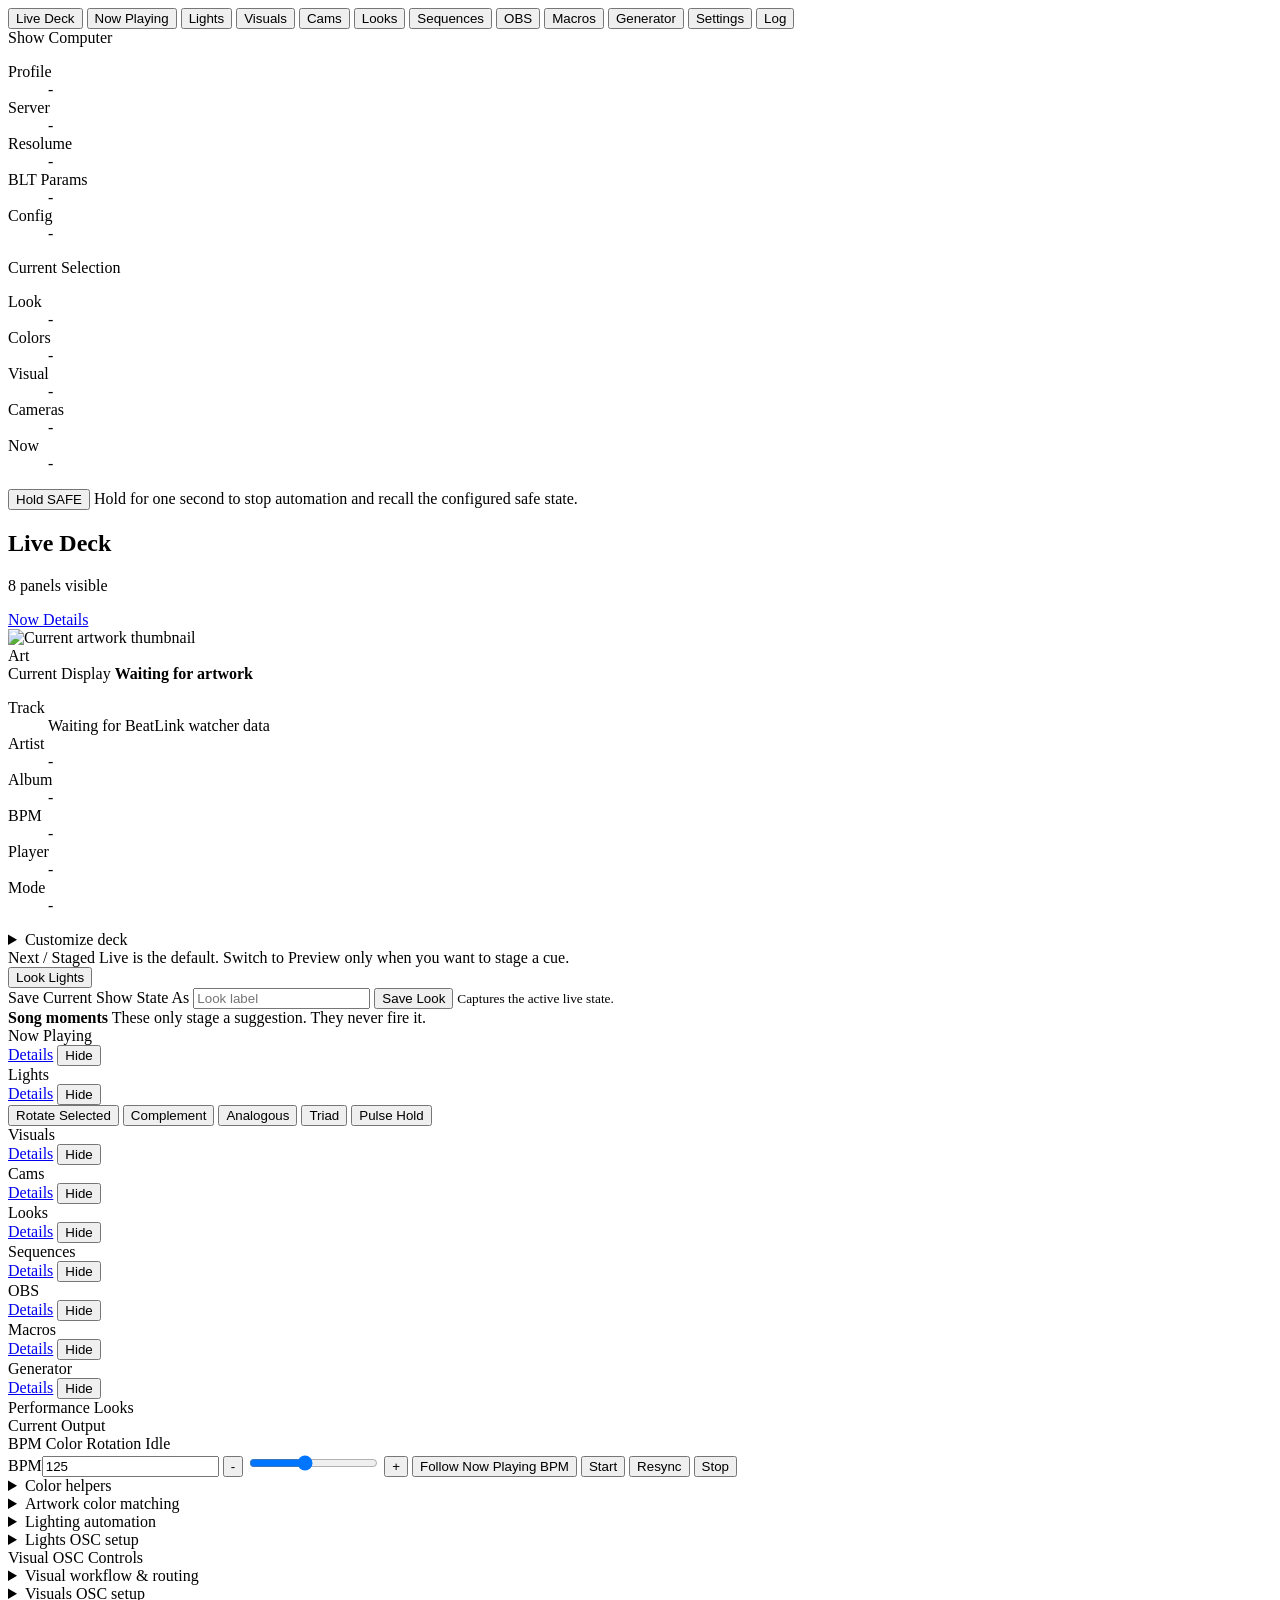
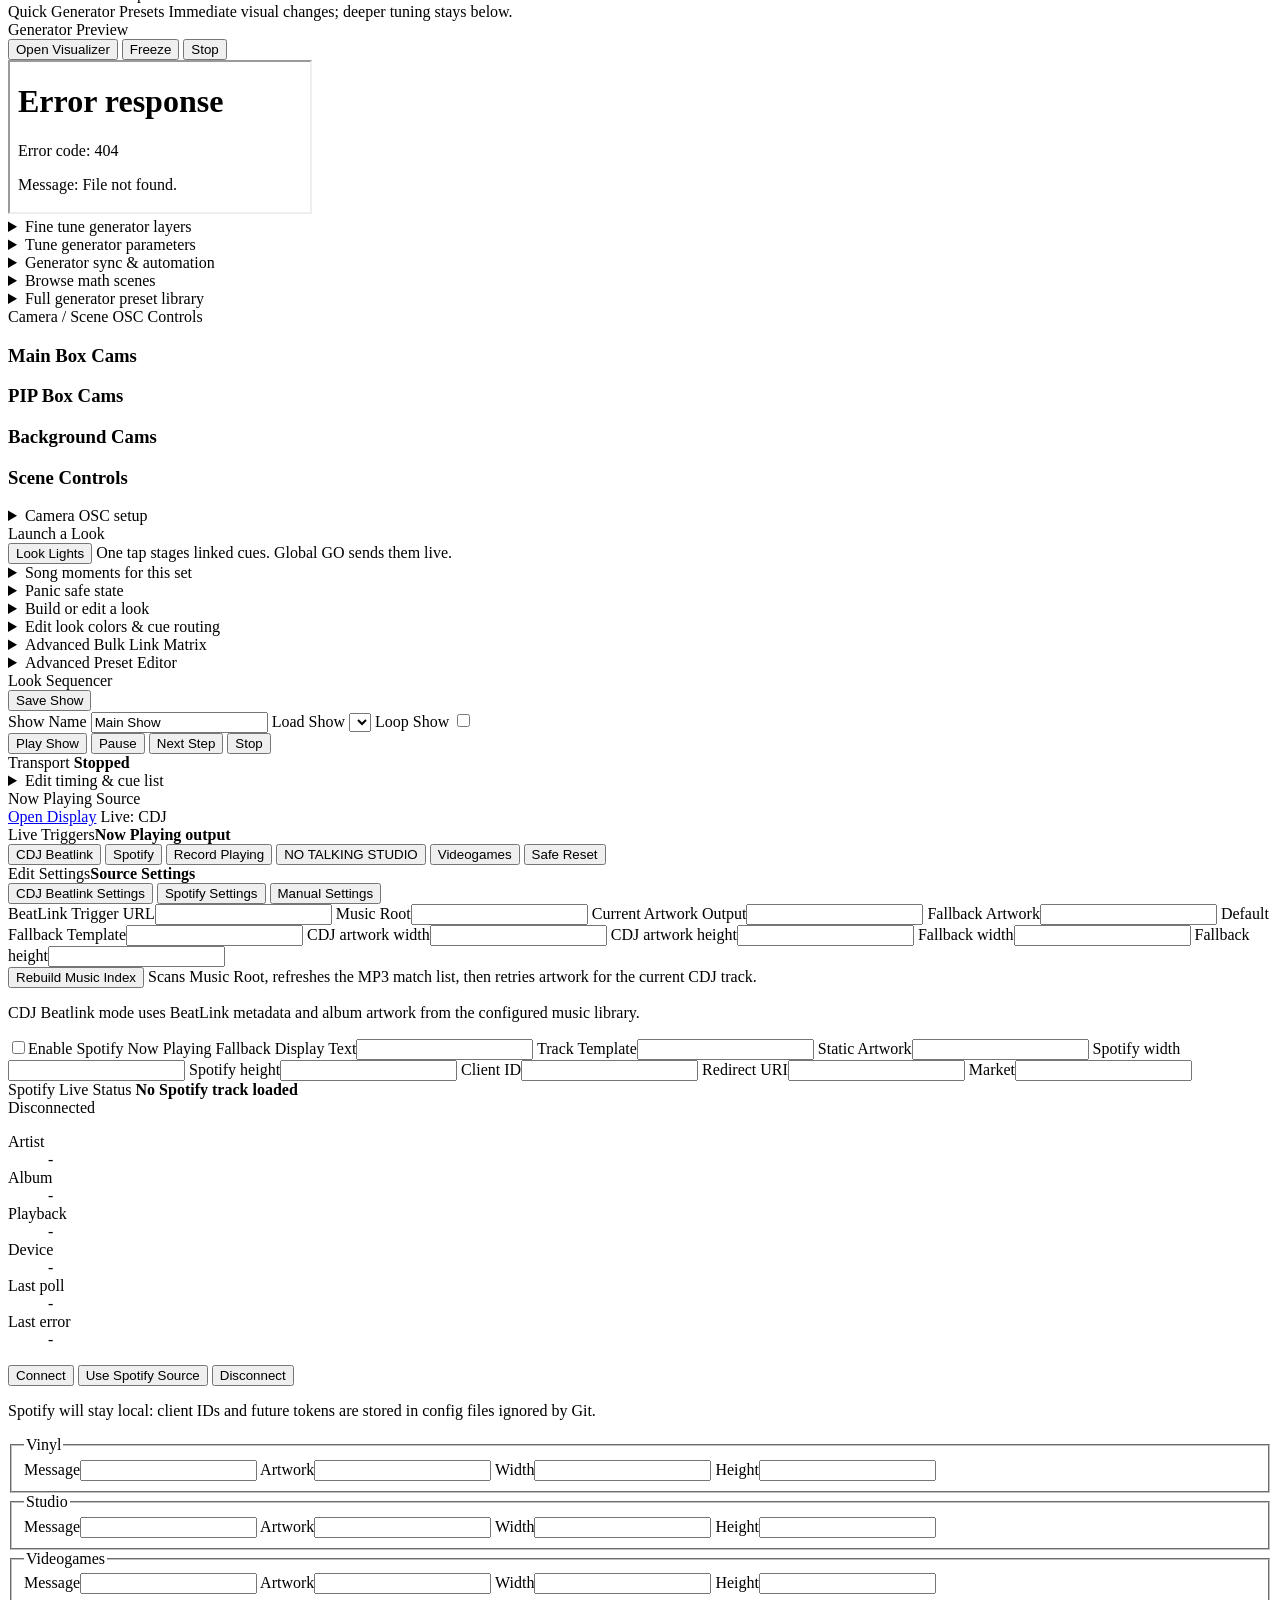
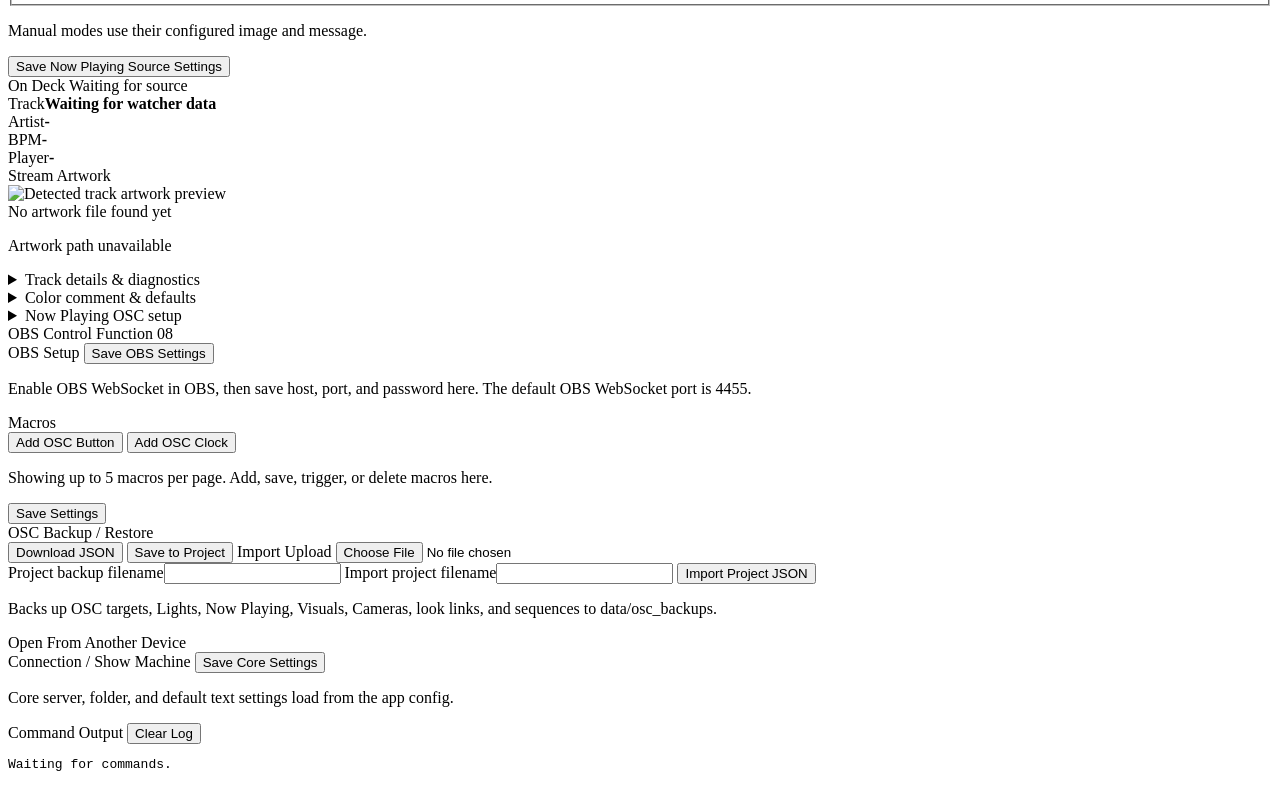
==== commit b50d0e2c: "Update NT Performance Hub" ====
--- a/web/index.html
+++ b/web/index.html
@@ -4,7 +4,7 @@
     <meta charset="utf-8">
     <meta name="viewport" content="width=device-width, initial-scale=1">
     <title>NT Performance Hub</title>
-    <link rel="stylesheet" href="/styles.css?v=20260713-visual-layer-off-rows">
+    <link rel="stylesheet" href="/styles.css?v=20260721-spotify-oauth">
   </head>
   <body>
     <main class="app">
@@ -679,12 +679,15 @@
         <section class="panel now-playing-source-panel">
           <div class="panel-title">
             <span>Now Playing Source</span>
-            <span class="panel-hint" id="nowPlayingSourceStatus">Live: CDJ</span>
+            <div class="panel-actions now-playing-display-actions">
+              <a class="display-page-link" href="/display/now-playing" target="_blank" rel="noopener">Open Display</a>
+              <span class="panel-hint" id="nowPlayingSourceStatus">Live: CDJ</span>
+            </div>
           </div>
           <div class="now-playing-command-box">
             <div class="source-block-title"><span>Live Triggers</span><strong>Now Playing output</strong></div>
             <div class="button-grid manual-buttons now-playing-action-grid">
-            <button type="button" data-command="resume" data-now-playing-action-source="beatlink">BeatLink / CDJ</button>
+            <button type="button" data-command="resume" data-now-playing-action-source="beatlink">CDJ Beatlink</button>
             <button type="button" data-command="spotify" data-now-playing-action-source="spotify">Spotify</button>
             <button type="button" data-command="vinyl" data-now-playing-action-source="manual"><span id="vinylModeButtonText">Record Playing</span></button>
             <button type="button" data-command="studio" data-now-playing-action-source="manual"><span id="studioModeButtonText">NO TALKING STUDIO</span></button>
@@ -695,7 +698,7 @@
           <div class="now-playing-edit-box">
             <div class="source-block-title"><span>Edit Settings</span><strong id="nowPlayingSettingsLabel">Source Settings</strong></div>
             <div id="nowPlayingSourceTabs" class="now-playing-source-tabs">
-            <button type="button" data-now-playing-source="beatlink">BeatLink Settings</button>
+            <button type="button" data-now-playing-source="beatlink">CDJ Beatlink Settings</button>
             <button type="button" data-now-playing-source="spotify">Spotify Settings</button>
             <button type="button" data-now-playing-source="manual">Manual Settings</button>
           </div>
@@ -717,12 +720,13 @@
                 <button id="rebuildMusicIndex" type="button">Rebuild Music Index</button>
                 <span>Scans Music Root, refreshes the MP3 match list, then retries artwork for the current CDJ track.</span>
               </div>
-              <p class="muted" id="beatlinkSourceStatus">CDJ mode uses BeatLink metadata and album artwork from the configured music library.</p>
+              <p class="muted" id="beatlinkSourceStatus">CDJ Beatlink mode uses BeatLink metadata and album artwork from the configured music library.</p>
             </div>
             <div class="now-playing-source-panel-body" data-now-playing-panel="spotify">
               <form id="spotifySourceForm" class="source-settings-form spotify-source-form">
                 <label class="source-check"><input id="spotifyEnabled" name="spotify_enabled" type="checkbox"><span>Enable Spotify Now Playing</span></label>
                 <label><span>Fallback Display Text</span><input id="spotifyTrackText" name="spotify_track_text" type="text" autocomplete="off"></label>
+                <label><span>Track Template</span><input id="spotifyTrackTemplate" name="spotify_track_template" type="text" autocomplete="off"></label>
                 <label><span>Static Artwork</span><input id="spotifyArtworkPath" name="spotify_artwork_path" type="text" autocomplete="off"></label>
                 <label><span>Spotify width</span><input id="spotifyArtworkWidth" name="spotify_artwork_width" type="number" min="1" autocomplete="off"></label>
                 <label><span>Spotify height</span><input id="spotifyArtworkHeight" name="spotify_artwork_height" type="number" min="1" autocomplete="off"></label>
@@ -730,6 +734,27 @@
                 <label><span>Redirect URI</span><input id="spotifyRedirectUri" name="spotify_redirect_uri" type="text" autocomplete="off"></label>
                 <label><span>Market</span><input id="spotifyMarket" name="spotify_market" type="text" autocomplete="off"></label>
               </form>
+              <div class="spotify-runtime-panel">
+                <div class="spotify-runtime-heading">
+                  <div>
+                    <span class="panel-kicker">Spotify Live Status</span>
+                    <strong id="spotifyRuntimeTitle">No Spotify track loaded</strong>
+                  </div>
+                  <span id="spotifyStatusBadge" class="status-pill">Disconnected</span>
+                </div>
+                <dl class="spotify-runtime-grid">
+                  <div><dt>Artist</dt><dd id="spotifyRuntimeArtist">-</dd></div>
+                  <div><dt>Album</dt><dd id="spotifyRuntimeAlbum">-</dd></div>
+                  <div><dt>Playback</dt><dd id="spotifyRuntimePlayback">-</dd></div>
+                  <div><dt>Device</dt><dd id="spotifyRuntimeDevice">-</dd></div>
+                  <div><dt>Last poll</dt><dd id="spotifyRuntimeLastPoll">-</dd></div>
+                  <div><dt>Last error</dt><dd id="spotifyRuntimeLastError">-</dd></div>
+                </dl>
+                <div class="spotify-runtime-actions">
+                  <button id="spotifyConnect" type="button">Connect</button>                  <button id="spotifyUseNowPlaying" type="button">Use Spotify Source</button>
+                  <button id="spotifyDisconnect" type="button">Disconnect</button>
+                </div>
+              </div>
               <p class="muted" id="spotifyAuthStatus">Spotify will stay local: client IDs and future tokens are stored in config files ignored by Git.</p>
             </div>
             <div class="now-playing-source-panel-body" data-now-playing-panel="manual">
@@ -855,18 +880,17 @@
       </section>
 
       <section id="macrosSection" class="section-view">
-        <section class="panel macros-wireframe-panel">
-          <div class="panel-title">
-            <span>Macro Buttons</span>
-            <span class="panel-hint">Function 09</span>
-          </div>
-          <div class="macro-wireframe-grid">
-            <button type="button" disabled>OSC Macro</button>
-            <button type="button" disabled>Hotkey Macro</button>
-            <button type="button" disabled>Webhook Macro</button>
-            <button type="button" disabled>Script Macro</button>
-          </div>
-          <p class="muted">This section is ready for configurable buttons. Next pass can let each macro send OSC, a local hotkey, a webhook, or a local script.</p>
+        <section class="panel macros-control-panel">
+          <div class="panel-title">
+            <span>Macros</span>
+            <div class="panel-actions">
+              <button id="addOscButtonMacro" type="button">Add OSC Button</button>
+              <button id="addOscClockMacro" type="button">Add OSC Clock</button>
+            </div>
+          </div>
+          <div id="macrosPager" class="macros-pager" aria-label="Macro pages"></div>
+          <div id="macrosList" class="macro-card-grid"></div>
+          <p class="muted" id="macrosStatus">Showing up to 5 macros per page. Add, save, trigger, or delete macros here.</p>
         </section>
       </section>
       <section id="settingsSection" class="section-view">
@@ -920,6 +944,6 @@
       </section>
     </main>
 
-    <script src="/app.js?v=20260713-visual-layer-off-rows"></script>
+    <script src="/app.js?v=20260721-spotify-oauth"></script>
   </body>
 </html>
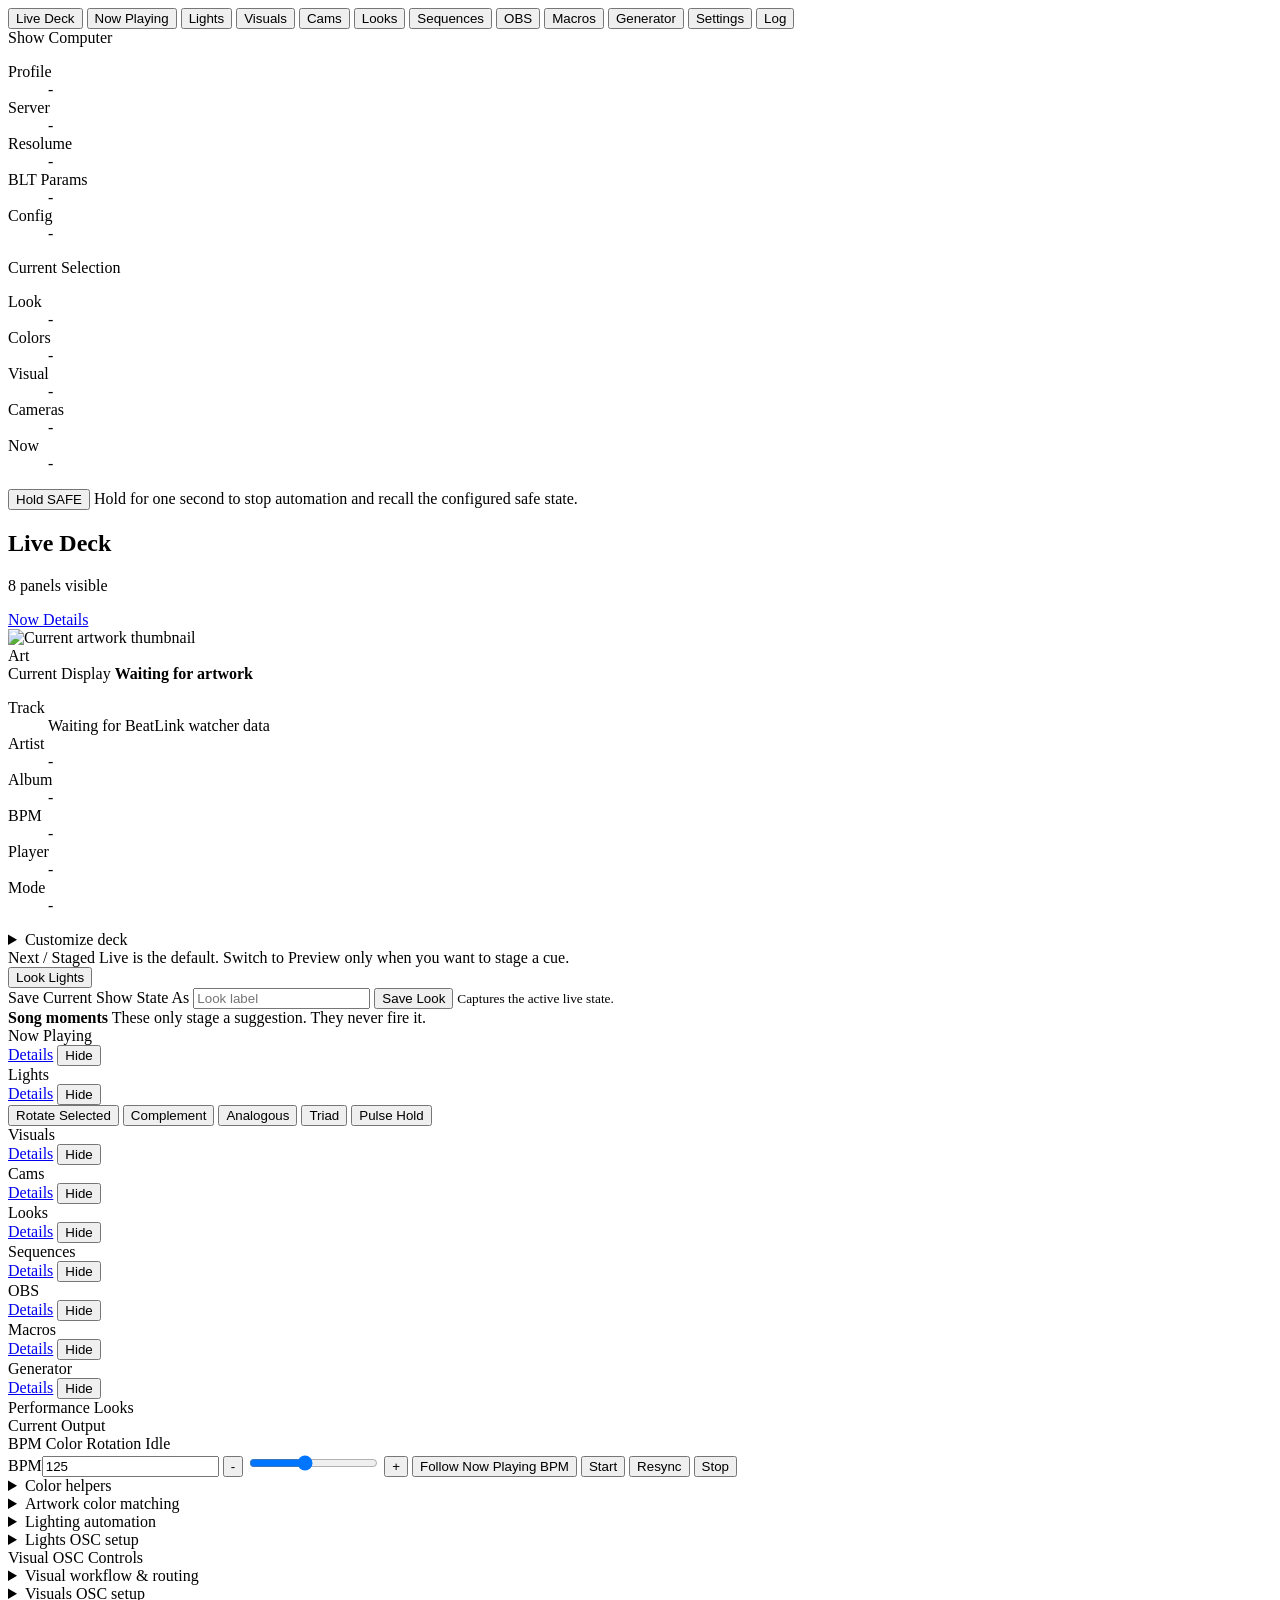
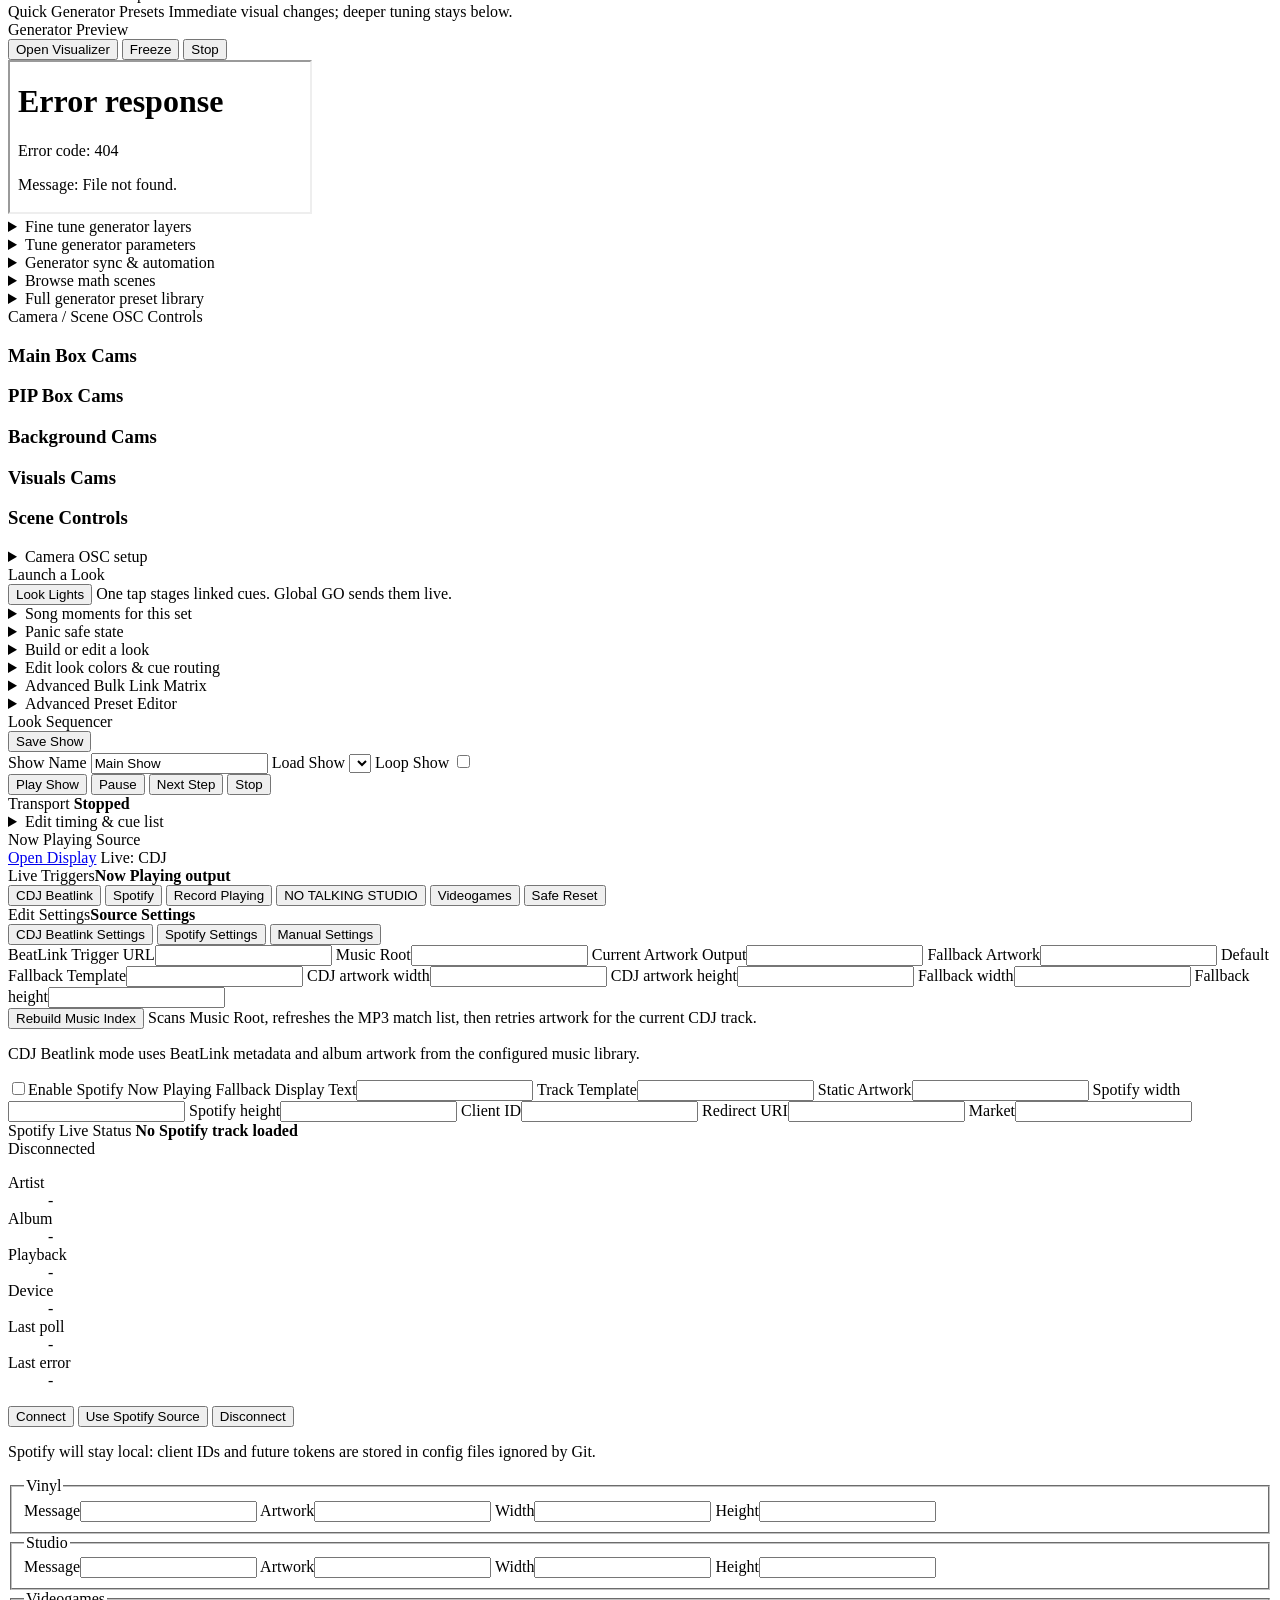
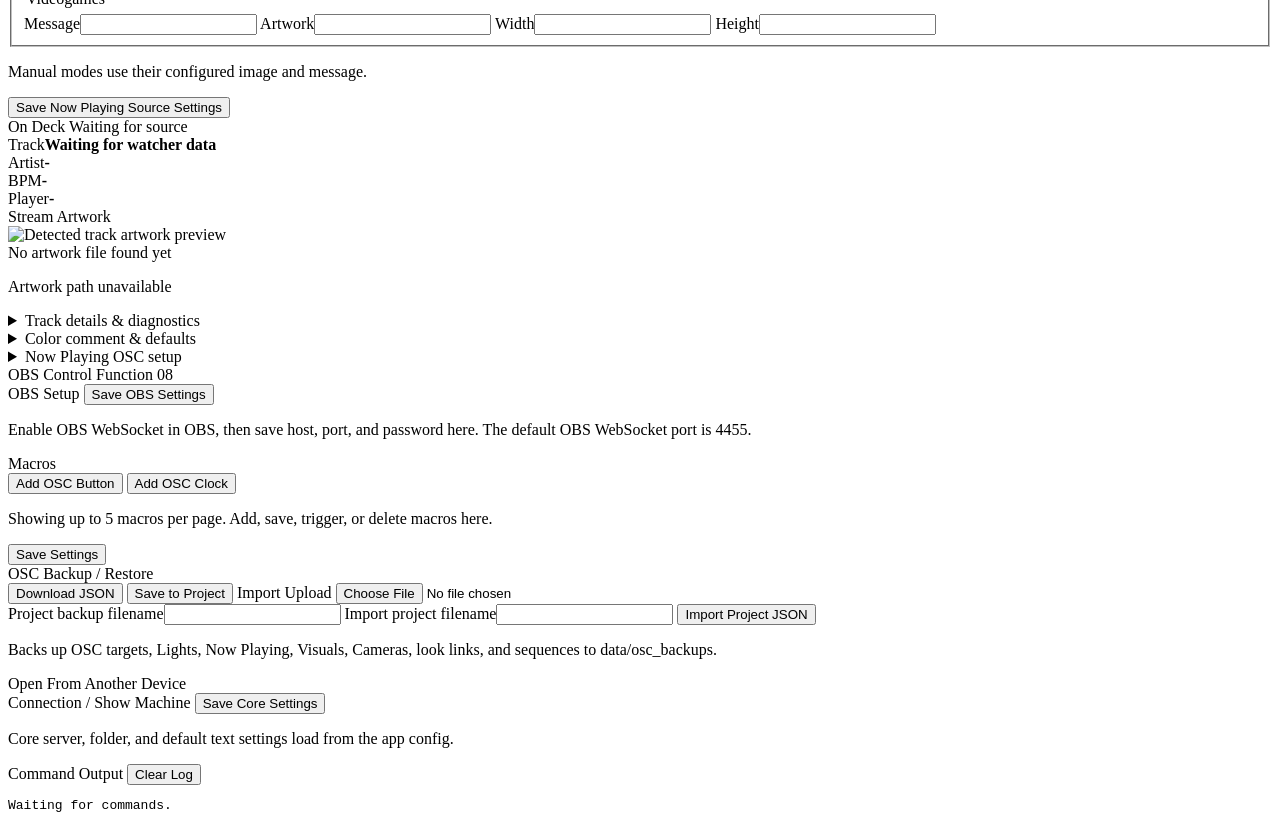
==== commit b60ad513: "Update NT Performance Hub" ====
--- a/web/index.html
+++ b/web/index.html
@@ -509,6 +509,11 @@
               <h3>Background Cams</h3>
               <div id="backgroundCams" class="camera-grid"></div>
               <div id="backgroundCamOpacityControl" class="opacity-control camera-opacity-control background-camera-opacity-control"></div>
+            </div>
+            <div>
+              <h3>Visuals Cams</h3>
+              <div id="visualsCams" class="camera-grid"></div>
+              <div id="visualsCamOpacityControl" class="opacity-control camera-opacity-control visuals-camera-opacity-control"></div>
             </div>
           </div>
           <div class="scene-control-block">
